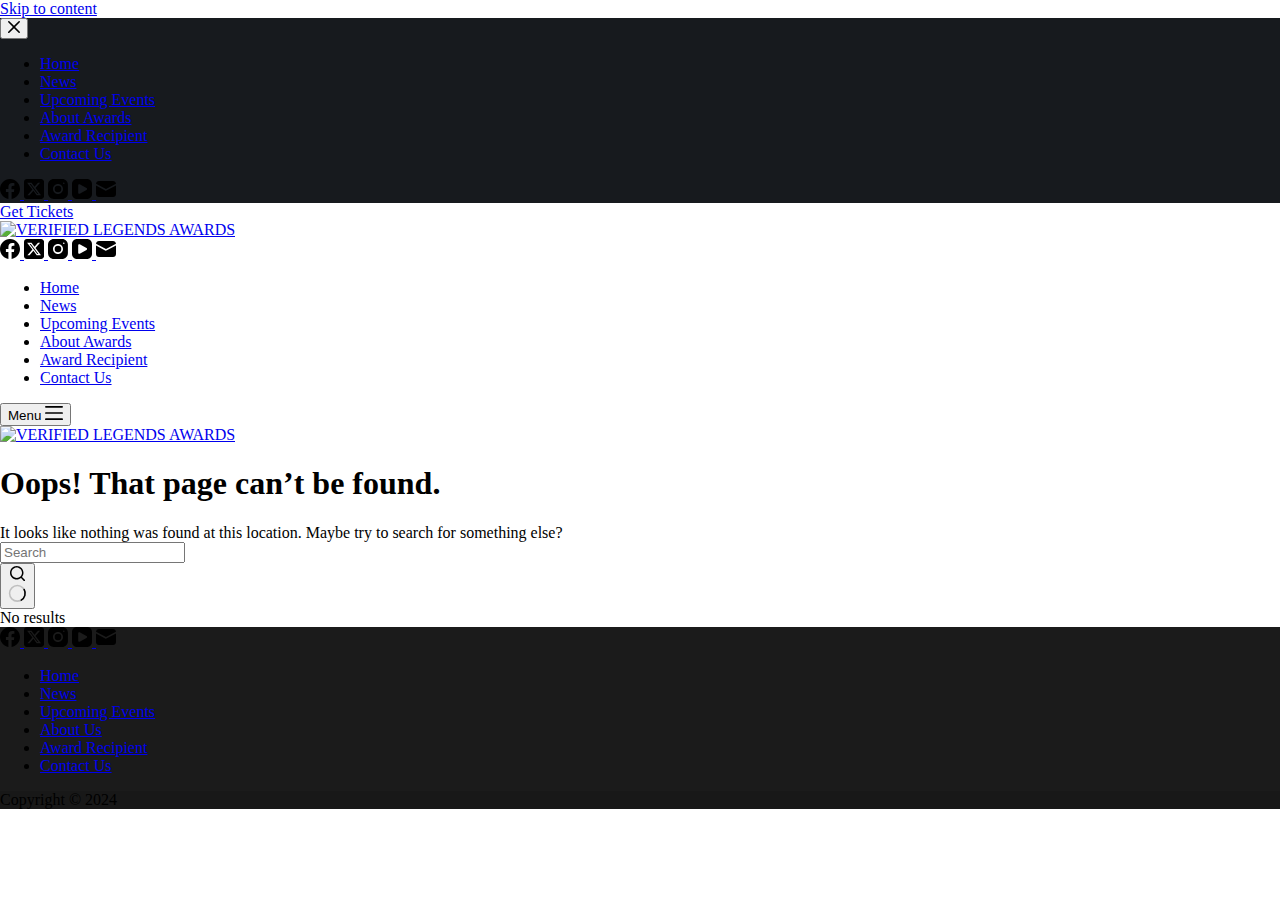
==== 404/index.html @ 191a39b1 "Uploading files" ====
<!DOCTYPE html>
<html lang="en-US">
<head>
	
	<meta charset="UTF-8">
	<meta name="viewport" content="width=device-width, initial-scale=1, maximum-scale=5, viewport-fit=cover">
	<link rel="profile" href="https://gmpg.org/xfn/11">

	<title>Page not found &#8211; VERIFIED LEGENDS AWARDS</title>
<meta name="robots" content="max-image-preview:large">
<link rel="dns-prefetch" href="//fonts.googleapis.com">
<link rel="alternate" type="application/rss+xml" title="VERIFIED LEGENDS AWARDS &raquo; Feed" href="./feed/index.html">
<link rel="alternate" type="application/rss+xml" title="VERIFIED LEGENDS AWARDS &raquo; Comments Feed" href="./comments/feed/index.html">
<link rel="stylesheet" id="wp-block-library-css" href="./wp-includes/css/dist/block-library/style.min.css?ver=6.5.3" media="all">
<style id="global-styles-inline-css">body{--wp--preset--color--black: #000000;--wp--preset--color--cyan-bluish-gray: #abb8c3;--wp--preset--color--white: #ffffff;--wp--preset--color--pale-pink: #f78da7;--wp--preset--color--vivid-red: #cf2e2e;--wp--preset--color--luminous-vivid-orange: #ff6900;--wp--preset--color--luminous-vivid-amber: #fcb900;--wp--preset--color--light-green-cyan: #7bdcb5;--wp--preset--color--vivid-green-cyan: #00d084;--wp--preset--color--pale-cyan-blue: #8ed1fc;--wp--preset--color--vivid-cyan-blue: #0693e3;--wp--preset--color--vivid-purple: #9b51e0;--wp--preset--color--palette-color-1: var(--theme-palette-color-1, #ffcd05);--wp--preset--color--palette-color-2: var(--theme-palette-color-2, #fcb424);--wp--preset--color--palette-color-3: var(--theme-palette-color-3, #504e4a);--wp--preset--color--palette-color-4: var(--theme-palette-color-4, #0a0500);--wp--preset--color--palette-color-5: var(--theme-palette-color-5, #edeff2);--wp--preset--color--palette-color-6: var(--theme-palette-color-6, #f9fafb);--wp--preset--color--palette-color-7: var(--theme-palette-color-7, #FDFDFD);--wp--preset--color--palette-color-8: var(--theme-palette-color-8, #ffffff);--wp--preset--gradient--vivid-cyan-blue-to-vivid-purple: linear-gradient(135deg,rgba(6,147,227,1) 0%,rgb(155,81,224) 100%);--wp--preset--gradient--light-green-cyan-to-vivid-green-cyan: linear-gradient(135deg,rgb(122,220,180) 0%,rgb(0,208,130) 100%);--wp--preset--gradient--luminous-vivid-amber-to-luminous-vivid-orange: linear-gradient(135deg,rgba(252,185,0,1) 0%,rgba(255,105,0,1) 100%);--wp--preset--gradient--luminous-vivid-orange-to-vivid-red: linear-gradient(135deg,rgba(255,105,0,1) 0%,rgb(207,46,46) 100%);--wp--preset--gradient--very-light-gray-to-cyan-bluish-gray: linear-gradient(135deg,rgb(238,238,238) 0%,rgb(169,184,195) 100%);--wp--preset--gradient--cool-to-warm-spectrum: linear-gradient(135deg,rgb(74,234,220) 0%,rgb(151,120,209) 20%,rgb(207,42,186) 40%,rgb(238,44,130) 60%,rgb(251,105,98) 80%,rgb(254,248,76) 100%);--wp--preset--gradient--blush-light-purple: linear-gradient(135deg,rgb(255,206,236) 0%,rgb(152,150,240) 100%);--wp--preset--gradient--blush-bordeaux: linear-gradient(135deg,rgb(254,205,165) 0%,rgb(254,45,45) 50%,rgb(107,0,62) 100%);--wp--preset--gradient--luminous-dusk: linear-gradient(135deg,rgb(255,203,112) 0%,rgb(199,81,192) 50%,rgb(65,88,208) 100%);--wp--preset--gradient--pale-ocean: linear-gradient(135deg,rgb(255,245,203) 0%,rgb(182,227,212) 50%,rgb(51,167,181) 100%);--wp--preset--gradient--electric-grass: linear-gradient(135deg,rgb(202,248,128) 0%,rgb(113,206,126) 100%);--wp--preset--gradient--midnight: linear-gradient(135deg,rgb(2,3,129) 0%,rgb(40,116,252) 100%);--wp--preset--gradient--juicy-peach: linear-gradient(to right, #ffecd2 0%, #fcb69f 100%);--wp--preset--gradient--young-passion: linear-gradient(to right, #ff8177 0%, #ff867a 0%, #ff8c7f 21%, #f99185 52%, #cf556c 78%, #b12a5b 100%);--wp--preset--gradient--true-sunset: linear-gradient(to right, #fa709a 0%, #fee140 100%);--wp--preset--gradient--morpheus-den: linear-gradient(to top, #30cfd0 0%, #330867 100%);--wp--preset--gradient--plum-plate: linear-gradient(135deg, #667eea 0%, #764ba2 100%);--wp--preset--gradient--aqua-splash: linear-gradient(15deg, #13547a 0%, #80d0c7 100%);--wp--preset--gradient--love-kiss: linear-gradient(to top, #ff0844 0%, #ffb199 100%);--wp--preset--gradient--new-retrowave: linear-gradient(to top, #3b41c5 0%, #a981bb 49%, #ffc8a9 100%);--wp--preset--gradient--plum-bath: linear-gradient(to top, #cc208e 0%, #6713d2 100%);--wp--preset--gradient--high-flight: linear-gradient(to right, #0acffe 0%, #495aff 100%);--wp--preset--gradient--teen-party: linear-gradient(-225deg, #FF057C 0%, #8D0B93 50%, #321575 100%);--wp--preset--gradient--fabled-sunset: linear-gradient(-225deg, #231557 0%, #44107A 29%, #FF1361 67%, #FFF800 100%);--wp--preset--gradient--arielle-smile: radial-gradient(circle 248px at center, #16d9e3 0%, #30c7ec 47%, #46aef7 100%);--wp--preset--gradient--itmeo-branding: linear-gradient(180deg, #2af598 0%, #009efd 100%);--wp--preset--gradient--deep-blue: linear-gradient(to right, #6a11cb 0%, #2575fc 100%);--wp--preset--gradient--strong-bliss: linear-gradient(to right, #f78ca0 0%, #f9748f 19%, #fd868c 60%, #fe9a8b 100%);--wp--preset--gradient--sweet-period: linear-gradient(to top, #3f51b1 0%, #5a55ae 13%, #7b5fac 25%, #8f6aae 38%, #a86aa4 50%, #cc6b8e 62%, #f18271 75%, #f3a469 87%, #f7c978 100%);--wp--preset--gradient--purple-division: linear-gradient(to top, #7028e4 0%, #e5b2ca 100%);--wp--preset--gradient--cold-evening: linear-gradient(to top, #0c3483 0%, #a2b6df 100%, #6b8cce 100%, #a2b6df 100%);--wp--preset--gradient--mountain-rock: linear-gradient(to right, #868f96 0%, #596164 100%);--wp--preset--gradient--desert-hump: linear-gradient(to top, #c79081 0%, #dfa579 100%);--wp--preset--gradient--ethernal-constance: linear-gradient(to top, #09203f 0%, #537895 100%);--wp--preset--gradient--happy-memories: linear-gradient(-60deg, #ff5858 0%, #f09819 100%);--wp--preset--gradient--grown-early: linear-gradient(to top, #0ba360 0%, #3cba92 100%);--wp--preset--gradient--morning-salad: linear-gradient(-225deg, #B7F8DB 0%, #50A7C2 100%);--wp--preset--gradient--night-call: linear-gradient(-225deg, #AC32E4 0%, #7918F2 48%, #4801FF 100%);--wp--preset--gradient--mind-crawl: linear-gradient(-225deg, #473B7B 0%, #3584A7 51%, #30D2BE 100%);--wp--preset--gradient--angel-care: linear-gradient(-225deg, #FFE29F 0%, #FFA99F 48%, #FF719A 100%);--wp--preset--gradient--juicy-cake: linear-gradient(to top, #e14fad 0%, #f9d423 100%);--wp--preset--gradient--rich-metal: linear-gradient(to right, #d7d2cc 0%, #304352 100%);--wp--preset--gradient--mole-hall: linear-gradient(-20deg, #616161 0%, #9bc5c3 100%);--wp--preset--gradient--cloudy-knoxville: linear-gradient(120deg, #fdfbfb 0%, #ebedee 100%);--wp--preset--gradient--soft-grass: linear-gradient(to top, #c1dfc4 0%, #deecdd 100%);--wp--preset--gradient--saint-petersburg: linear-gradient(135deg, #f5f7fa 0%, #c3cfe2 100%);--wp--preset--gradient--everlasting-sky: linear-gradient(135deg, #fdfcfb 0%, #e2d1c3 100%);--wp--preset--gradient--kind-steel: linear-gradient(-20deg, #e9defa 0%, #fbfcdb 100%);--wp--preset--gradient--over-sun: linear-gradient(60deg, #abecd6 0%, #fbed96 100%);--wp--preset--gradient--premium-white: linear-gradient(to top, #d5d4d0 0%, #d5d4d0 1%, #eeeeec 31%, #efeeec 75%, #e9e9e7 100%);--wp--preset--gradient--clean-mirror: linear-gradient(45deg, #93a5cf 0%, #e4efe9 100%);--wp--preset--gradient--wild-apple: linear-gradient(to top, #d299c2 0%, #fef9d7 100%);--wp--preset--gradient--snow-again: linear-gradient(to top, #e6e9f0 0%, #eef1f5 100%);--wp--preset--gradient--confident-cloud: linear-gradient(to top, #dad4ec 0%, #dad4ec 1%, #f3e7e9 100%);--wp--preset--gradient--glass-water: linear-gradient(to top, #dfe9f3 0%, white 100%);--wp--preset--gradient--perfect-white: linear-gradient(-225deg, #E3FDF5 0%, #FFE6FA 100%);--wp--preset--font-size--small: 13px;--wp--preset--font-size--medium: 20px;--wp--preset--font-size--large: clamp(22px, 1.375rem + ((1vw - 3.2px) * 0.625), 30px);--wp--preset--font-size--x-large: clamp(30px, 1.875rem + ((1vw - 3.2px) * 1.563), 50px);--wp--preset--font-size--xx-large: clamp(45px, 2.813rem + ((1vw - 3.2px) * 2.734), 80px);--wp--preset--spacing--20: 0.44rem;--wp--preset--spacing--30: 0.67rem;--wp--preset--spacing--40: 1rem;--wp--preset--spacing--50: 1.5rem;--wp--preset--spacing--60: 2.25rem;--wp--preset--spacing--70: 3.38rem;--wp--preset--spacing--80: 5.06rem;--wp--preset--shadow--natural: 6px 6px 9px rgba(0, 0, 0, 0.2);--wp--preset--shadow--deep: 12px 12px 50px rgba(0, 0, 0, 0.4);--wp--preset--shadow--sharp: 6px 6px 0px rgba(0, 0, 0, 0.2);--wp--preset--shadow--outlined: 6px 6px 0px -3px rgba(255, 255, 255, 1), 6px 6px rgba(0, 0, 0, 1);--wp--preset--shadow--crisp: 6px 6px 0px rgba(0, 0, 0, 1);}body { margin: 0;--wp--style--global--content-size: var(--theme-block-max-width);--wp--style--global--wide-size: var(--theme-block-wide-max-width); }.wp-site-blocks > .alignleft { float: left; margin-right: 2em; }.wp-site-blocks > .alignright { float: right; margin-left: 2em; }.wp-site-blocks > .aligncenter { justify-content: center; margin-left: auto; margin-right: auto; }:where(.wp-site-blocks) > * { margin-block-start: var(--theme-content-spacing); margin-block-end: 0; }:where(.wp-site-blocks) > :first-child:first-child { margin-block-start: 0; }:where(.wp-site-blocks) > :last-child:last-child { margin-block-end: 0; }body { --wp--style--block-gap: var(--theme-content-spacing); }:where(body .is-layout-flow)  > :first-child:first-child{margin-block-start: 0;}:where(body .is-layout-flow)  > :last-child:last-child{margin-block-end: 0;}:where(body .is-layout-flow)  > *{margin-block-start: var(--theme-content-spacing);margin-block-end: 0;}:where(body .is-layout-constrained)  > :first-child:first-child{margin-block-start: 0;}:where(body .is-layout-constrained)  > :last-child:last-child{margin-block-end: 0;}:where(body .is-layout-constrained)  > *{margin-block-start: var(--theme-content-spacing);margin-block-end: 0;}:where(body .is-layout-flex) {gap: var(--theme-content-spacing);}:where(body .is-layout-grid) {gap: var(--theme-content-spacing);}body .is-layout-flow > .alignleft{float: left;margin-inline-start: 0;margin-inline-end: 2em;}body .is-layout-flow > .alignright{float: right;margin-inline-start: 2em;margin-inline-end: 0;}body .is-layout-flow > .aligncenter{margin-left: auto !important;margin-right: auto !important;}body .is-layout-constrained > .alignleft{float: left;margin-inline-start: 0;margin-inline-end: 2em;}body .is-layout-constrained > .alignright{float: right;margin-inline-start: 2em;margin-inline-end: 0;}body .is-layout-constrained > .aligncenter{margin-left: auto !important;margin-right: auto !important;}body .is-layout-constrained > :where(:not(.alignleft):not(.alignright):not(.alignfull)){max-width: var(--wp--style--global--content-size);margin-left: auto !important;margin-right: auto !important;}body .is-layout-constrained > .alignwide{max-width: var(--wp--style--global--wide-size);}body .is-layout-flex{display: flex;}body .is-layout-flex{flex-wrap: wrap;align-items: center;}body .is-layout-flex > *{margin: 0;}body .is-layout-grid{display: grid;}body .is-layout-grid > *{margin: 0;}body{padding-top: 0px;padding-right: 0px;padding-bottom: 0px;padding-left: 0px;}.has-black-color{color: var(--wp--preset--color--black) !important;}.has-cyan-bluish-gray-color{color: var(--wp--preset--color--cyan-bluish-gray) !important;}.has-white-color{color: var(--wp--preset--color--white) !important;}.has-pale-pink-color{color: var(--wp--preset--color--pale-pink) !important;}.has-vivid-red-color{color: var(--wp--preset--color--vivid-red) !important;}.has-luminous-vivid-orange-color{color: var(--wp--preset--color--luminous-vivid-orange) !important;}.has-luminous-vivid-amber-color{color: var(--wp--preset--color--luminous-vivid-amber) !important;}.has-light-green-cyan-color{color: var(--wp--preset--color--light-green-cyan) !important;}.has-vivid-green-cyan-color{color: var(--wp--preset--color--vivid-green-cyan) !important;}.has-pale-cyan-blue-color{color: var(--wp--preset--color--pale-cyan-blue) !important;}.has-vivid-cyan-blue-color{color: var(--wp--preset--color--vivid-cyan-blue) !important;}.has-vivid-purple-color{color: var(--wp--preset--color--vivid-purple) !important;}.has-palette-color-1-color{color: var(--wp--preset--color--palette-color-1) !important;}.has-palette-color-2-color{color: var(--wp--preset--color--palette-color-2) !important;}.has-palette-color-3-color{color: var(--wp--preset--color--palette-color-3) !important;}.has-palette-color-4-color{color: var(--wp--preset--color--palette-color-4) !important;}.has-palette-color-5-color{color: var(--wp--preset--color--palette-color-5) !important;}.has-palette-color-6-color{color: var(--wp--preset--color--palette-color-6) !important;}.has-palette-color-7-color{color: var(--wp--preset--color--palette-color-7) !important;}.has-palette-color-8-color{color: var(--wp--preset--color--palette-color-8) !important;}.has-black-background-color{background-color: var(--wp--preset--color--black) !important;}.has-cyan-bluish-gray-background-color{background-color: var(--wp--preset--color--cyan-bluish-gray) !important;}.has-white-background-color{background-color: var(--wp--preset--color--white) !important;}.has-pale-pink-background-color{background-color: var(--wp--preset--color--pale-pink) !important;}.has-vivid-red-background-color{background-color: var(--wp--preset--color--vivid-red) !important;}.has-luminous-vivid-orange-background-color{background-color: var(--wp--preset--color--luminous-vivid-orange) !important;}.has-luminous-vivid-amber-background-color{background-color: var(--wp--preset--color--luminous-vivid-amber) !important;}.has-light-green-cyan-background-color{background-color: var(--wp--preset--color--light-green-cyan) !important;}.has-vivid-green-cyan-background-color{background-color: var(--wp--preset--color--vivid-green-cyan) !important;}.has-pale-cyan-blue-background-color{background-color: var(--wp--preset--color--pale-cyan-blue) !important;}.has-vivid-cyan-blue-background-color{background-color: var(--wp--preset--color--vivid-cyan-blue) !important;}.has-vivid-purple-background-color{background-color: var(--wp--preset--color--vivid-purple) !important;}.has-palette-color-1-background-color{background-color: var(--wp--preset--color--palette-color-1) !important;}.has-palette-color-2-background-color{background-color: var(--wp--preset--color--palette-color-2) !important;}.has-palette-color-3-background-color{background-color: var(--wp--preset--color--palette-color-3) !important;}.has-palette-color-4-background-color{background-color: var(--wp--preset--color--palette-color-4) !important;}.has-palette-color-5-background-color{background-color: var(--wp--preset--color--palette-color-5) !important;}.has-palette-color-6-background-color{background-color: var(--wp--preset--color--palette-color-6) !important;}.has-palette-color-7-background-color{background-color: var(--wp--preset--color--palette-color-7) !important;}.has-palette-color-8-background-color{background-color: var(--wp--preset--color--palette-color-8) !important;}.has-black-border-color{border-color: var(--wp--preset--color--black) !important;}.has-cyan-bluish-gray-border-color{border-color: var(--wp--preset--color--cyan-bluish-gray) !important;}.has-white-border-color{border-color: var(--wp--preset--color--white) !important;}.has-pale-pink-border-color{border-color: var(--wp--preset--color--pale-pink) !important;}.has-vivid-red-border-color{border-color: var(--wp--preset--color--vivid-red) !important;}.has-luminous-vivid-orange-border-color{border-color: var(--wp--preset--color--luminous-vivid-orange) !important;}.has-luminous-vivid-amber-border-color{border-color: var(--wp--preset--color--luminous-vivid-amber) !important;}.has-light-green-cyan-border-color{border-color: var(--wp--preset--color--light-green-cyan) !important;}.has-vivid-green-cyan-border-color{border-color: var(--wp--preset--color--vivid-green-cyan) !important;}.has-pale-cyan-blue-border-color{border-color: var(--wp--preset--color--pale-cyan-blue) !important;}.has-vivid-cyan-blue-border-color{border-color: var(--wp--preset--color--vivid-cyan-blue) !important;}.has-vivid-purple-border-color{border-color: var(--wp--preset--color--vivid-purple) !important;}.has-palette-color-1-border-color{border-color: var(--wp--preset--color--palette-color-1) !important;}.has-palette-color-2-border-color{border-color: var(--wp--preset--color--palette-color-2) !important;}.has-palette-color-3-border-color{border-color: var(--wp--preset--color--palette-color-3) !important;}.has-palette-color-4-border-color{border-color: var(--wp--preset--color--palette-color-4) !important;}.has-palette-color-5-border-color{border-color: var(--wp--preset--color--palette-color-5) !important;}.has-palette-color-6-border-color{border-color: var(--wp--preset--color--palette-color-6) !important;}.has-palette-color-7-border-color{border-color: var(--wp--preset--color--palette-color-7) !important;}.has-palette-color-8-border-color{border-color: var(--wp--preset--color--palette-color-8) !important;}.has-vivid-cyan-blue-to-vivid-purple-gradient-background{background: var(--wp--preset--gradient--vivid-cyan-blue-to-vivid-purple) !important;}.has-light-green-cyan-to-vivid-green-cyan-gradient-background{background: var(--wp--preset--gradient--light-green-cyan-to-vivid-green-cyan) !important;}.has-luminous-vivid-amber-to-luminous-vivid-orange-gradient-background{background: var(--wp--preset--gradient--luminous-vivid-amber-to-luminous-vivid-orange) !important;}.has-luminous-vivid-orange-to-vivid-red-gradient-background{background: var(--wp--preset--gradient--luminous-vivid-orange-to-vivid-red) !important;}.has-very-light-gray-to-cyan-bluish-gray-gradient-background{background: var(--wp--preset--gradient--very-light-gray-to-cyan-bluish-gray) !important;}.has-cool-to-warm-spectrum-gradient-background{background: var(--wp--preset--gradient--cool-to-warm-spectrum) !important;}.has-blush-light-purple-gradient-background{background: var(--wp--preset--gradient--blush-light-purple) !important;}.has-blush-bordeaux-gradient-background{background: var(--wp--preset--gradient--blush-bordeaux) !important;}.has-luminous-dusk-gradient-background{background: var(--wp--preset--gradient--luminous-dusk) !important;}.has-pale-ocean-gradient-background{background: var(--wp--preset--gradient--pale-ocean) !important;}.has-electric-grass-gradient-background{background: var(--wp--preset--gradient--electric-grass) !important;}.has-midnight-gradient-background{background: var(--wp--preset--gradient--midnight) !important;}.has-juicy-peach-gradient-background{background: var(--wp--preset--gradient--juicy-peach) !important;}.has-young-passion-gradient-background{background: var(--wp--preset--gradient--young-passion) !important;}.has-true-sunset-gradient-background{background: var(--wp--preset--gradient--true-sunset) !important;}.has-morpheus-den-gradient-background{background: var(--wp--preset--gradient--morpheus-den) !important;}.has-plum-plate-gradient-background{background: var(--wp--preset--gradient--plum-plate) !important;}.has-aqua-splash-gradient-background{background: var(--wp--preset--gradient--aqua-splash) !important;}.has-love-kiss-gradient-background{background: var(--wp--preset--gradient--love-kiss) !important;}.has-new-retrowave-gradient-background{background: var(--wp--preset--gradient--new-retrowave) !important;}.has-plum-bath-gradient-background{background: var(--wp--preset--gradient--plum-bath) !important;}.has-high-flight-gradient-background{background: var(--wp--preset--gradient--high-flight) !important;}.has-teen-party-gradient-background{background: var(--wp--preset--gradient--teen-party) !important;}.has-fabled-sunset-gradient-background{background: var(--wp--preset--gradient--fabled-sunset) !important;}.has-arielle-smile-gradient-background{background: var(--wp--preset--gradient--arielle-smile) !important;}.has-itmeo-branding-gradient-background{background: var(--wp--preset--gradient--itmeo-branding) !important;}.has-deep-blue-gradient-background{background: var(--wp--preset--gradient--deep-blue) !important;}.has-strong-bliss-gradient-background{background: var(--wp--preset--gradient--strong-bliss) !important;}.has-sweet-period-gradient-background{background: var(--wp--preset--gradient--sweet-period) !important;}.has-purple-division-gradient-background{background: var(--wp--preset--gradient--purple-division) !important;}.has-cold-evening-gradient-background{background: var(--wp--preset--gradient--cold-evening) !important;}.has-mountain-rock-gradient-background{background: var(--wp--preset--gradient--mountain-rock) !important;}.has-desert-hump-gradient-background{background: var(--wp--preset--gradient--desert-hump) !important;}.has-ethernal-constance-gradient-background{background: var(--wp--preset--gradient--ethernal-constance) !important;}.has-happy-memories-gradient-background{background: var(--wp--preset--gradient--happy-memories) !important;}.has-grown-early-gradient-background{background: var(--wp--preset--gradient--grown-early) !important;}.has-morning-salad-gradient-background{background: var(--wp--preset--gradient--morning-salad) !important;}.has-night-call-gradient-background{background: var(--wp--preset--gradient--night-call) !important;}.has-mind-crawl-gradient-background{background: var(--wp--preset--gradient--mind-crawl) !important;}.has-angel-care-gradient-background{background: var(--wp--preset--gradient--angel-care) !important;}.has-juicy-cake-gradient-background{background: var(--wp--preset--gradient--juicy-cake) !important;}.has-rich-metal-gradient-background{background: var(--wp--preset--gradient--rich-metal) !important;}.has-mole-hall-gradient-background{background: var(--wp--preset--gradient--mole-hall) !important;}.has-cloudy-knoxville-gradient-background{background: var(--wp--preset--gradient--cloudy-knoxville) !important;}.has-soft-grass-gradient-background{background: var(--wp--preset--gradient--soft-grass) !important;}.has-saint-petersburg-gradient-background{background: var(--wp--preset--gradient--saint-petersburg) !important;}.has-everlasting-sky-gradient-background{background: var(--wp--preset--gradient--everlasting-sky) !important;}.has-kind-steel-gradient-background{background: var(--wp--preset--gradient--kind-steel) !important;}.has-over-sun-gradient-background{background: var(--wp--preset--gradient--over-sun) !important;}.has-premium-white-gradient-background{background: var(--wp--preset--gradient--premium-white) !important;}.has-clean-mirror-gradient-background{background: var(--wp--preset--gradient--clean-mirror) !important;}.has-wild-apple-gradient-background{background: var(--wp--preset--gradient--wild-apple) !important;}.has-snow-again-gradient-background{background: var(--wp--preset--gradient--snow-again) !important;}.has-confident-cloud-gradient-background{background: var(--wp--preset--gradient--confident-cloud) !important;}.has-glass-water-gradient-background{background: var(--wp--preset--gradient--glass-water) !important;}.has-perfect-white-gradient-background{background: var(--wp--preset--gradient--perfect-white) !important;}.has-small-font-size{font-size: var(--wp--preset--font-size--small) !important;}.has-medium-font-size{font-size: var(--wp--preset--font-size--medium) !important;}.has-large-font-size{font-size: var(--wp--preset--font-size--large) !important;}.has-x-large-font-size{font-size: var(--wp--preset--font-size--x-large) !important;}.has-xx-large-font-size{font-size: var(--wp--preset--font-size--xx-large) !important;}
.wp-block-navigation a:where(:not(.wp-element-button)){color: inherit;}
.wp-block-pullquote{font-size: clamp(0.984em, 0.984rem + ((1vw - 0.2em) * 0.645), 1.5em);line-height: 1.6;}</style>
<link rel="stylesheet" id="parent-style-css" href="./wp-content/themes/blocksy/style.css?ver=6.5.3" media="all">
<link rel="stylesheet" id="ct-main-styles-css" href="./wp-content/themes/blocksy/static/bundle/main.min.css?ver=2.0.49" media="all">
<link rel="stylesheet" id="blocksy-ext-trending-styles-css" href="./wp-content/plugins/blocksy-companion/framework/extensions/trending/static/bundle/main.min.css?ver=2.0.49" media="all">
<link rel="stylesheet" id="blocksy-fonts-font-source-google-css" href="https://fonts.googleapis.com/css2?family=Open%20Sans:wght@400;500;600;700;800&#038;display=swap" media="all">
<link rel="stylesheet" id="ct-page-title-styles-css" href="./wp-content/themes/blocksy/static/bundle/page-title.min.css?ver=2.0.49" media="all">
<link rel="stylesheet" id="ct-elementor-styles-css" href="./wp-content/themes/blocksy/static/bundle/elementor-frontend.min.css?ver=2.0.49" media="all">
<link rel="stylesheet" id="ct-wpforms-styles-css" href="./wp-content/themes/blocksy/static/bundle/wpforms.min.css?ver=2.0.49" media="all">
<link rel="https://api.w.org/" href="./wp-json/index.html">
<link rel="EditURI" type="application/rsd+xml" title="RSD" href="./xmlrpc.php?rsd">
<meta name="generator" content="WordPress 6.5.3">
		<script>( function() {
				window.onpageshow = function( event ) {
					// Defined window.wpforms means that a form exists on a page.
					// If so and back/forward button has been clicked,
					// force reload a page to prevent the submit button state stuck.
					if ( typeof window.wpforms !== 'undefined' && event.persisted ) {
						window.location.reload();
					}
				};
			}() );</script>
		<noscript><link rel="stylesheet" href="./wp-content/themes/blocksy/static/bundle/no-scripts.min.css" type="text/css"></noscript>
<style id="ct-main-styles-inline-css">[data-header*="type-1"] .ct-header [data-row*="bottom"] {--height:60px;background-color:#ffffff;background-image:none;--theme-border-top:none;--theme-border-bottom:none;--theme-box-shadow:0px 25px 40px rgba(0,0,0,0.03);} [data-header*="type-1"] .ct-header [data-row*="bottom"] > div {--theme-border-top:1px solid #f2f1f1;--theme-border-bottom:none;} [data-header*="type-1"] .ct-header [data-id="button"] .ct-button-ghost {--theme-button-text-initial-color:var(--theme-button-background-initial-color);--theme-button-text-hover-color:#ffffff;} [data-header*="type-1"] [data-id="cart"] .ct-cart-item {--theme-icon-color:var(--theme-text-color);--theme-cart-badge-background:var(--theme-palette-color-2);--theme-cart-badge-text:#ffffff;} [data-header*="type-1"] [data-id="cart"] .ct-label {--theme-font-weight:600;--theme-text-transform:uppercase;--theme-font-size:12px;} [data-header*="type-1"] [data-id="cart"] .ct-cart-content {--dropdownTopOffset:15px;--theme-text-color:#ffffff;--mini-cart-background-color:#202628;} [data-header*="type-1"] [data-id="cart"] .ct-cart-content .total {--theme-text-color:#ffffff;}#woo-cart-panel {--side-panel-width:500px;--theme-box-shadow:0px 0px 70px rgba(0, 0, 0, 0.35);background-color:rgba(18, 21, 25, 0.6);}#woo-cart-panel .cart_list {--theme-link-initial-color:var(--theme-headings-color);}#woo-cart-panel .ct-panel-inner {background-color:#ffffff;}#woo-cart-panel .ct-toggle-close {--theme-icon-color:rgba(0, 0, 0, 0.5);}#woo-cart-panel .ct-toggle-close:hover {--theme-icon-color:rgba(0, 0, 0, 0.8);} [data-header*="type-1"] [data-id="cart"] {--margin:0 0 0 20px !important;} [data-header*="type-1"] .ct-header [data-id="logo"] .site-logo-container {--logo-max-height:76px;} [data-header*="type-1"] .ct-header [data-id="logo"] .site-title {--theme-font-size:25px;--theme-link-initial-color:var(--theme-palette-color-4);} [data-header*="type-1"] .ct-header [data-id="menu"] {--menu-items-spacing:50px;--menu-indicator-hover-color:var(--theme-palette-color-1);--menu-indicator-active-color:var(--theme-palette-color-1);} [data-header*="type-1"] .ct-header [data-id="menu"] > ul > li > a {--theme-font-weight:700;--theme-text-transform:uppercase;--theme-font-size:12px;--theme-line-height:1.3;--theme-link-initial-color:var(--theme-text-color);} [data-header*="type-1"] .ct-header [data-id="menu"][data-menu*="type-3"] > ul > li > a {--theme-link-hover-color:#ffffff;} [data-header*="type-1"] .ct-header [data-id="menu"] .sub-menu .ct-menu-link {--theme-link-initial-color:#ffffff;--theme-font-weight:500;--theme-font-size:12px;} [data-header*="type-1"] .ct-header [data-id="menu"] .sub-menu {--dropdown-top-offset:15px;--dropdown-divider:1px dashed rgba(255,255,255,0.17);--theme-box-shadow:0px 10px 20px rgba(41, 51, 61, 0.1);--theme-border-radius:2px;} [data-header*="type-1"] .ct-header [data-row*="middle"] {--height:80px;background-color:#ffffff;background-image:none;--theme-border-top:none;--theme-border-bottom:none;--theme-box-shadow:none;} [data-header*="type-1"] .ct-header [data-row*="middle"] > div {--theme-border-top:none;--theme-border-bottom:none;} [data-header*="type-1"] [data-id="mobile-menu"] {--theme-font-weight:700;--theme-font-size:20px;--theme-link-initial-color:#ffffff;--mobile-menu-divider:none;} [data-header*="type-1"] #offcanvas {--theme-box-shadow:0px 0px 70px rgba(0, 0, 0, 0.35);--side-panel-width:500px;} [data-header*="type-1"] #offcanvas .ct-panel-inner {background-color:rgba(18, 21, 25, 0.98);} [data-header*="type-1"] [data-id="socials"].ct-header-socials {--items-spacing:30px;} [data-header*="type-1"] [data-id="socials"].ct-header-socials .ct-label {--theme-font-weight:600;--theme-text-transform:uppercase;--theme-font-size:12px;} [data-header*="type-1"] [data-id="socials"].ct-header-socials [data-color="custom"] {--theme-icon-color:var(--theme-text-color);--background-color:rgba(218, 222, 228, 0.3);--background-hover-color:var(--theme-palette-color-1);} [data-header*="type-1"] [data-id="trigger"] {--theme-icon-size:18px;--toggle-button-radius:3px;} [data-header*="type-1"] [data-id="trigger"]:not([data-design="simple"]) {--toggle-button-padding:10px;} [data-header*="type-1"] [data-id="trigger"] .ct-label {--theme-font-weight:600;--theme-text-transform:uppercase;--theme-font-size:12px;} [data-header*="type-1"] {--header-height:140px;} [data-header*="type-1"] .ct-header {background-image:none;} [data-footer*="type-1"] .ct-footer [data-row*="bottom"] > div {--container-spacing:25px;--theme-border:none;--theme-border-top:none;--theme-border-bottom:none;--grid-template-columns:repeat(3, 1fr);} [data-footer*="type-1"] .ct-footer [data-row*="bottom"] .widget-title {--theme-font-size:16px;} [data-footer*="type-1"] .ct-footer [data-row*="bottom"] {--theme-border-top:none;--theme-border-bottom:none;background-color:#181818;} [data-footer*="type-1"] [data-id="copyright"] {--theme-font-weight:400;--theme-font-size:15px;--theme-line-height:1.3;--theme-text-color:#3f3f3f;} [data-footer*="type-1"] .ct-footer [data-id="menu"] {--menu-items-spacing:25px;} [data-footer*="type-1"] .ct-footer [data-column="menu"] {--horizontal-alignment:flex-end;} [data-footer*="type-1"] .ct-footer [data-id="menu"] ul {--theme-font-weight:700;--theme-text-transform:uppercase;--theme-font-size:12px;--theme-line-height:1.3;} [data-footer*="type-1"] .ct-footer [data-id="menu"] > ul > li > a {--theme-link-initial-color:var(--theme-text-color);--theme-link-hover-color:var(--theme-palette-color-1);} [data-footer*="type-1"] .ct-footer [data-row*="middle"] > div {--container-spacing:70px;--vertical-alignment:flex-start;--theme-border:none;--theme-border-top:none;--theme-border-bottom:none;--grid-template-columns:repeat(2, 1fr);} [data-footer*="type-1"] .ct-footer [data-row*="middle"] .widget-title {--theme-font-size:16px;--theme-heading-color:var(--theme-palette-color-5);} [data-footer*="type-1"] .ct-footer [data-row*="middle"] .ct-widget {--theme-text-color:rgba(255,255,255,0.6);--theme-link-initial-color:var(--theme-palette-color-5);} [data-footer*="type-1"] .ct-footer [data-row*="middle"] {--theme-border-top:none;--theme-border-bottom:none;background-color:transparent;} [data-footer*="type-1"] [data-id="socials"].ct-footer-socials {--items-spacing:20px;} [data-footer*="type-1"] [data-id="socials"].ct-footer-socials .ct-label {--theme-font-weight:600;--theme-text-transform:uppercase;--theme-font-size:12px;--visibility:none;} [data-footer*="type-1"] [data-id="socials"].ct-footer-socials [data-color="custom"] {--background-color:rgba(218, 222, 228, 0.3);--background-hover-color:var(--theme-palette-color-1);} [data-footer*="type-1"][data-footer*="reveal"] .ct-footer {--position:sticky;} [data-footer*="type-1"][data-footer*="reveal"] .site-main {--footer-box-shadow:0px 30px 50px rgba(0,0,0,0.3);} [data-footer*="type-1"] .ct-footer {background-color:#1b1b1b;} [data-footer*="type-1"] footer.ct-container {--footer-container-bottom-offset:50px;--footer-container-padding:0px 35px;}:root {--theme-font-family:'Open Sans', Sans-Serif;--theme-font-weight:400;--theme-text-transform:none;--theme-text-decoration:none;--theme-font-size:17px;--theme-line-height:1.65;--theme-letter-spacing:0em;--theme-button-font-weight:500;--theme-button-font-size:15px;--badge-text-color:var(--theme-palette-color-4);--badge-background-color:var(--theme-palette-color-1);--star-rating-initial-color:var(--theme-palette-color-2);--star-rating-inactive-color:#e9e9ed;--has-classic-forms:var(--true);--has-modern-forms:var(--false);--theme-form-field-border-initial-color:var(--theme-border-color);--theme-form-field-border-focus-color:var(--theme-palette-color-1);--theme-form-field-border-width:2px;--theme-form-selection-field-initial-color:var(--theme-border-color);--theme-form-selection-field-active-color:var(--theme-palette-color-1);--e-global-color-blocksy_palette_1:var(--theme-palette-color-1);--e-global-color-blocksy_palette_2:var(--theme-palette-color-2);--e-global-color-blocksy_palette_3:var(--theme-palette-color-3);--e-global-color-blocksy_palette_4:var(--theme-palette-color-4);--e-global-color-blocksy_palette_5:var(--theme-palette-color-5);--e-global-color-blocksy_palette_6:var(--theme-palette-color-6);--e-global-color-blocksy_palette_7:var(--theme-palette-color-7);--e-global-color-blocksy_palette_8:var(--theme-palette-color-8);--theme-palette-color-1:#ffcd05;--theme-palette-color-2:#fcb424;--theme-palette-color-3:#504e4a;--theme-palette-color-4:#0a0500;--theme-palette-color-5:#edeff2;--theme-palette-color-6:#f9fafb;--theme-palette-color-7:#FDFDFD;--theme-palette-color-8:#ffffff;--theme-text-color:var(--theme-palette-color-3);--theme-link-initial-color:var(--theme-palette-color-1);--theme-link-hover-color:var(--theme-palette-color-2);--theme-selection-text-color:#ffffff;--theme-selection-background-color:var(--theme-palette-color-1);--theme-border-color:var(--theme-palette-color-5);--theme-headings-color:var(--theme-palette-color-4);--theme-content-spacing:1.5em;--theme-button-min-height:40px;--theme-button-shadow:none;--theme-button-transform:none;--theme-button-text-initial-color:#ffffff;--theme-button-text-hover-color:#ffffff;--theme-button-background-initial-color:#0a0500;--theme-button-background-hover-color:var(--theme-palette-color-2);--theme-button-border:none;--theme-button-border-radius:3px;--theme-button-padding:5px 20px;--theme-normal-container-max-width:1290px;--theme-content-vertical-spacing:60px;--theme-container-edge-spacing:90vw;--theme-narrow-container-max-width:750px;--theme-wide-offset:130px;}h1 {--theme-font-weight:700;--theme-font-size:40px;--theme-line-height:1.5;}h2 {--theme-font-weight:700;--theme-font-size:35px;--theme-line-height:1.5;}h3 {--theme-font-weight:700;--theme-font-size:30px;--theme-line-height:1.5;}h4 {--theme-font-weight:700;--theme-font-size:25px;--theme-line-height:1.5;}h5 {--theme-font-weight:700;--theme-font-size:20px;--theme-line-height:1.5;}h6 {--theme-font-weight:700;--theme-font-size:16px;--theme-line-height:1.5;}.wp-block-pullquote {--theme-font-family:Georgia;--theme-font-weight:600;--theme-font-size:25px;}code, kbd, samp, pre {--theme-font-family:monospace;--theme-font-weight:400;--theme-font-size:16px;}figcaption {--theme-font-size:14px;}.ct-sidebar .widget-title {--theme-font-size:20px;}.ct-breadcrumbs {--theme-font-weight:600;--theme-text-transform:uppercase;--theme-font-size:12px;}body {background-color:var(--theme-palette-color-8);background-image:none;} [data-prefix="single_blog_post"] .entry-header .page-title {--theme-font-size:30px;} [data-prefix="single_blog_post"] .entry-header .entry-meta {--theme-font-weight:600;--theme-text-transform:uppercase;--theme-font-size:12px;--theme-line-height:1.3;} [data-prefix="categories"] .entry-header .page-title {--theme-font-size:30px;} [data-prefix="categories"] .entry-header .entry-meta {--theme-font-weight:600;--theme-text-transform:uppercase;--theme-font-size:12px;--theme-line-height:1.3;} [data-prefix="search"] .entry-header .page-title {--theme-font-size:30px;} [data-prefix="search"] .entry-header .entry-meta {--theme-font-weight:600;--theme-text-transform:uppercase;--theme-font-size:12px;--theme-line-height:1.3;} [data-prefix="author"] .entry-header .page-title {--theme-font-size:30px;} [data-prefix="author"] .entry-header .entry-meta {--theme-font-weight:600;--theme-text-transform:uppercase;--theme-font-size:12px;--theme-line-height:1.3;} [data-prefix="author"] .hero-section[data-type="type-2"] {background-color:var(--theme-palette-color-6);background-image:none;--container-padding:50px 0px;} [data-prefix="single_page"] .entry-header .page-title {--theme-font-size:32px;--theme-line-height:1.3;--theme-heading-color:var(--theme-palette-color-4);} [data-prefix="single_page"] .entry-header .entry-meta {--theme-font-weight:600;--theme-text-transform:uppercase;--theme-font-size:12px;--theme-line-height:1.3;} [data-prefix="single_page"] .hero-section[data-type="type-2"] {--min-height:0px;background-color:rgba(255, 255, 255, 0);background-image:none;--container-padding:50px 0px;} [data-prefix="single_page"] .hero-section[data-type="type-2"] > figure .ct-media-container:after {background-color:rgba(252, 252, 252, 0);} [data-prefix="woo_categories"] .entry-header .page-title {--theme-font-weight:800;--theme-font-size:50px;--theme-line-height:1.3;} [data-prefix="woo_categories"] .entry-header .entry-meta {--theme-font-weight:600;--theme-text-transform:uppercase;--theme-font-size:12px;--theme-line-height:1.3;} [data-prefix="woo_categories"] .hero-section[data-type="type-2"] {--min-height:400px;background-color:var(--theme-palette-color-6);background-image:none;--container-padding:50px 0px;} [data-prefix="product"] .entry-header .page-title {--theme-font-size:30px;} [data-prefix="product"] .entry-header .entry-meta {--theme-font-weight:600;--theme-text-transform:uppercase;--theme-font-size:12px;--theme-line-height:1.3;} [data-prefix="blog"] .entries {--grid-template-columns:repeat(3, minmax(0, 1fr));} [data-prefix="blog"] .entry-card .entry-title {--theme-font-size:20px;--theme-line-height:1.3;} [data-prefix="blog"] .entry-card .entry-meta {--theme-font-weight:600;--theme-text-transform:uppercase;--theme-font-size:12px;} [data-prefix="blog"] .entry-card {background-color:var(--theme-palette-color-8);--theme-box-shadow:0px 12px 18px -6px rgba(34, 56, 101, 0.04);} [data-prefix="categories"] .entries {--grid-template-columns:repeat(3, minmax(0, 1fr));} [data-prefix="categories"] .entry-card .entry-title {--theme-font-size:20px;--theme-line-height:1.3;} [data-prefix="categories"] .entry-card .entry-meta {--theme-font-weight:600;--theme-text-transform:uppercase;--theme-font-size:12px;} [data-prefix="categories"] .entry-card {background-color:var(--theme-palette-color-8);--theme-box-shadow:0px 12px 18px -6px rgba(34, 56, 101, 0.04);} [data-prefix="author"] .entries {--grid-template-columns:repeat(3, minmax(0, 1fr));} [data-prefix="author"] .entry-card .entry-title {--theme-font-size:20px;--theme-line-height:1.3;} [data-prefix="author"] .entry-card .entry-meta {--theme-font-weight:600;--theme-text-transform:uppercase;--theme-font-size:12px;} [data-prefix="author"] .entry-card {background-color:var(--theme-palette-color-8);--theme-box-shadow:0px 12px 18px -6px rgba(34, 56, 101, 0.04);} [data-prefix="search"] .entries {--grid-template-columns:repeat(3, minmax(0, 1fr));} [data-prefix="search"] .entry-card .entry-title {--theme-font-size:20px;--theme-line-height:1.3;} [data-prefix="search"] .entry-card .entry-meta {--theme-font-weight:600;--theme-text-transform:uppercase;--theme-font-size:12px;} [data-prefix="search"] .entry-card {background-color:var(--theme-palette-color-8);--theme-box-shadow:0px 12px 18px -6px rgba(34, 56, 101, 0.04);}.quantity[data-type="type-2"] {--quantity-arrows-initial-color:var(--theme-text-color);}.out-of-stock-badge {--badge-text-color:#ffffff;--badge-background-color:#24292E;}.demo_store {--theme-text-color:#ffffff;--background-color:var(--theme-palette-color-1);}.woocommerce-info, .woocommerce-thankyou-order-received, .wc-block-components-notice-banner.is-info {--theme-text-color:var(--theme-text-color);--theme-link-hover-color:var(--theme-link-hover-color);--background-color:#F0F1F3;}.woocommerce-message, .wc-block-components-notice-banner.is-success {--background-color:#F0F1F3;}.woocommerce-error, .wc-block-components-notice-banner.is-error {--theme-text-color:#ffffff;--theme-link-hover-color:#ffffff;--background-color:rgba(218, 0, 28, 0.7);--theme-button-text-initial-color:#ffffff;--theme-button-text-hover-color:#ffffff;--theme-button-background-initial-color:#b92c3e;--theme-button-background-hover-color:#9c2131;} [data-products] .product figure {--product-element-spacing:25px;} [data-products] .product {--theme-border-radius:3px;} [data-products] .woocommerce-loop-product__title, [data-products] .woocommerce-loop-category__title {--theme-font-weight:600;--theme-font-size:17px;--theme-link-hover-color:var(--theme-palette-color-3);} [data-products] .product .price {--theme-font-weight:600;} [data-products] .entry-meta {--theme-font-weight:600;--theme-text-transform:uppercase;--theme-font-size:12px;--theme-link-initial-color:var(--theme-text-color);}.woocommerce-tabs .tabs, .woocommerce-tabs .ct-accordion-heading {--theme-font-weight:600;--theme-text-transform:uppercase;--theme-font-size:12px;--theme-line-height:1;--theme-link-initial-color:var(--theme-text-color);}.woocommerce-tabs[data-type] .tabs {--tab-background:var(--theme-palette-color-1);}.related > h2, .up-sells > h2 {--theme-font-size:20px;}.entry-summary-items > .price {--product-element-spacing:35px;}.entry-summary-items > .woocommerce-product-details__short-description {--product-element-spacing:35px;}.entry-summary-items > .ct-product-divider[data-id="divider_1"] {--product-element-spacing:35px;}.entry-summary-items > .ct-product-add-to-cart {--product-element-spacing:35px;}.entry-summary-items > .ct-product-divider[data-id="divider_2"] {--product-element-spacing:35px;}.entry-summary .entry-title {--theme-font-size:30px;}.product-entry-wrapper .price {--theme-font-weight:700;--theme-font-size:20px;}.entry-summary .ct-product-divider {--single-product-layer-divider:1px solid var(--theme-border-color);}.entry-summary .ct-payment-methods[data-color="custom"] {--theme-icon-color:#4B4F58;}form textarea {--theme-form-field-height:170px;}.ct-sidebar {--theme-link-initial-color:var(--theme-text-color);} [data-prefix="single_blog_post"] [class*="ct-container"] > article[class*="post"] {--has-boxed:var(--false);--has-wide:var(--true);} [data-prefix="single_page"] [class*="ct-container"] > article[class*="post"] {--has-boxed:var(--false);--has-wide:var(--true);} [data-prefix="product"] [class*="ct-container"] > article[class*="post"] {--has-boxed:var(--false);--has-wide:var(--true);}.cookie-notification {--backgroundColor:var(--theme-palette-color-8);--maxWidth:400px;}.cookie-notification .ct-cookies-decline-button {--theme-button-text-initial-color:var(--theme-palette-color-3);--theme-button-text-hover-color:var(--theme-palette-color-3);--theme-button-background-initial-color:rgba(224, 229, 235, 0.6);--theme-button-background-hover-color:rgba(224, 229, 235, 1);}.ct-trending-block .ct-module-title {--theme-font-size:15px;--theme-heading-color:var(--theme-palette-color-8);}.ct-trending-block .ct-post-title {--theme-font-weight:500;--theme-font-size:15px;}.ct-trending-block a {--theme-text-color:var(--theme-palette-color-8);}.ct-trending-block {background-color:#1b1b1b;}@media (max-width: 999.98px) {#woo-cart-panel {--side-panel-width:65vw;} [data-header*="type-1"] [data-id="cart"] {--margin:0 px !important;} [data-header*="type-1"] #offcanvas {--side-panel-width:65vw;} [data-header*="type-1"] [data-id="socials"].ct-header-socials [data-color="custom"] {--theme-icon-color:var(--theme-palette-color-5);} [data-header*="type-1"] {--header-height:80px;} [data-footer*="type-1"] .ct-footer [data-row*="bottom"] > div {--grid-template-columns:initial;} [data-footer*="type-1"] .ct-footer [data-column="menu"] {--horizontal-alignment:center;} [data-footer*="type-1"] .ct-footer [data-row*="middle"] > div {--container-spacing:50px;--vertical-alignment:center;--grid-template-columns:initial;} [data-footer*="type-1"][data-footer*="reveal"] .ct-footer {--position:static;} [data-footer*="type-1"] footer.ct-container {--footer-container-padding:0vw 4vw;} [data-prefix="single_page"] .entry-header .page-title {--theme-font-size:30px;} [data-prefix="woo_categories"] .entry-header .page-title {--theme-font-size:30px;} [data-prefix="woo_categories"] .hero-section[data-type="type-2"] {--min-height:300px;} [data-prefix="blog"] .entries {--grid-template-columns:repeat(2, minmax(0, 1fr));} [data-prefix="categories"] .entries {--grid-template-columns:repeat(2, minmax(0, 1fr));} [data-prefix="author"] .entries {--grid-template-columns:repeat(2, minmax(0, 1fr));} [data-prefix="search"] .entries {--grid-template-columns:repeat(2, minmax(0, 1fr));} [data-products] {--shop-columns:repeat(3, minmax(0, 1fr));}.related [data-products], .upsells [data-products] {--shop-columns:repeat(3, minmax(0, 1fr));}}@media (max-width: 689.98px) {#woo-cart-panel {--side-panel-width:90vw;} [data-header*="type-1"] .ct-header [data-row*="middle"] {--height:70px;} [data-header*="type-1"] #offcanvas {--side-panel-width:90vw;} [data-header*="type-1"] {--header-height:70px;} [data-footer*="type-1"] .ct-footer [data-row*="bottom"] > div {--container-spacing:15px;--grid-template-columns:initial;} [data-footer*="type-1"] .ct-footer [data-id="menu"] {--menu-items-spacing:20px;} [data-footer*="type-1"] .ct-footer [data-column="menu"] {--horizontal-alignment:flex-start;} [data-footer*="type-1"] .ct-footer [data-row*="middle"] > div {--container-spacing:40px;--grid-template-columns:initial;} [data-footer*="type-1"] footer.ct-container {--footer-container-padding:0vw 5vw;} [data-prefix="single_page"] .entry-header .page-title {--theme-font-size:25px;} [data-prefix="woo_categories"] .entry-header .page-title {--theme-font-size:25px;} [data-prefix="woo_categories"] .hero-section[data-type="type-2"] {--min-height:200px;} [data-prefix="blog"] .entries {--grid-template-columns:repeat(1, minmax(0, 1fr));} [data-prefix="blog"] .entry-card .entry-title {--theme-font-size:18px;} [data-prefix="categories"] .entries {--grid-template-columns:repeat(1, minmax(0, 1fr));} [data-prefix="categories"] .entry-card .entry-title {--theme-font-size:18px;} [data-prefix="author"] .entries {--grid-template-columns:repeat(1, minmax(0, 1fr));} [data-prefix="author"] .entry-card .entry-title {--theme-font-size:18px;} [data-prefix="search"] .entries {--grid-template-columns:repeat(1, minmax(0, 1fr));} [data-prefix="search"] .entry-card .entry-title {--theme-font-size:18px;} [data-products] {--shop-columns:repeat(1, minmax(0, 1fr));}.related [data-products], .upsells [data-products] {--shop-columns:repeat(1, minmax(0, 1fr));}:root {--theme-content-vertical-spacing:50px;--theme-container-edge-spacing:88vw;}}</style>
<meta name="generator" content="Elementor 3.21.7; features: e_optimized_assets_loading, e_optimized_css_loading, e_font_icon_svg, additional_custom_breakpoints, e_lazyload; settings: css_print_method-external, google_font-enabled, font_display-auto">
			<style>.e-con.e-parent:nth-of-type(n+4):not(.e-lazyloaded):not(.e-no-lazyload),
				.e-con.e-parent:nth-of-type(n+4):not(.e-lazyloaded):not(.e-no-lazyload) * {
					background-image: none !important;
				}
				@media screen and (max-height: 1024px) {
					.e-con.e-parent:nth-of-type(n+3):not(.e-lazyloaded):not(.e-no-lazyload),
					.e-con.e-parent:nth-of-type(n+3):not(.e-lazyloaded):not(.e-no-lazyload) * {
						background-image: none !important;
					}
				}
				@media screen and (max-height: 640px) {
					.e-con.e-parent:nth-of-type(n+2):not(.e-lazyloaded):not(.e-no-lazyload),
					.e-con.e-parent:nth-of-type(n+2):not(.e-lazyloaded):not(.e-no-lazyload) * {
						background-image: none !important;
					}
				}</style>
			<style id="wpforms-css-vars-root">:root {
					--wpforms-field-border-radius: 3px;
--wpforms-field-border-style: solid;
--wpforms-field-border-size: 1px;
--wpforms-field-background-color: #ffffff;
--wpforms-field-border-color: rgba( 0, 0, 0, 0.25 );
--wpforms-field-border-color-spare: rgba( 0, 0, 0, 0.25 );
--wpforms-field-text-color: rgba( 0, 0, 0, 0.7 );
--wpforms-field-menu-color: #ffffff;
--wpforms-label-color: rgba( 0, 0, 0, 0.85 );
--wpforms-label-sublabel-color: rgba( 0, 0, 0, 0.55 );
--wpforms-label-error-color: #d63637;
--wpforms-button-border-radius: 3px;
--wpforms-button-border-style: none;
--wpforms-button-border-size: 1px;
--wpforms-button-background-color: #066aab;
--wpforms-button-border-color: #066aab;
--wpforms-button-text-color: #ffffff;
--wpforms-page-break-color: #066aab;
--wpforms-background-image: none;
--wpforms-background-position: center center;
--wpforms-background-repeat: no-repeat;
--wpforms-background-size: cover;
--wpforms-background-width: 100px;
--wpforms-background-height: 100px;
--wpforms-background-color: rgba( 0, 0, 0, 0 );
--wpforms-background-url: none;
--wpforms-container-padding: 0px;
--wpforms-container-border-style: none;
--wpforms-container-border-width: 1px;
--wpforms-container-border-color: #000000;
--wpforms-container-border-radius: 3px;
--wpforms-field-size-input-height: 43px;
--wpforms-field-size-input-spacing: 15px;
--wpforms-field-size-font-size: 16px;
--wpforms-field-size-line-height: 19px;
--wpforms-field-size-padding-h: 14px;
--wpforms-field-size-checkbox-size: 16px;
--wpforms-field-size-sublabel-spacing: 5px;
--wpforms-field-size-icon-size: 1;
--wpforms-label-size-font-size: 16px;
--wpforms-label-size-line-height: 19px;
--wpforms-label-size-sublabel-font-size: 14px;
--wpforms-label-size-sublabel-line-height: 17px;
--wpforms-button-size-font-size: 17px;
--wpforms-button-size-height: 41px;
--wpforms-button-size-padding-h: 15px;
--wpforms-button-size-margin-top: 10px;
--wpforms-container-shadow-size-box-shadow: none;

				}</style>	</head>


<body class="error404 wp-custom-logo wp-embed-responsive elementor-default elementor-kit-522 ct-elementor-default-template" data-link="type-2" data-prefix="" data-header="type-1" data-footer="type-1:reveal">

<a class="skip-link show-on-focus" href="#main">
	Skip to content</a>

<div class="ct-drawer-canvas" data-location="start"><div id="offcanvas" class="ct-panel ct-header" data-behaviour="left-side"><div class="ct-panel-inner">
		<div class="ct-panel-actions">
			
			<button class="ct-toggle-close" data-type="type-1" aria-label="Close drawer">
				<svg class="ct-icon" width="12" height="12" viewbox="0 0 15 15"><path d="M1 15a1 1 0 01-.71-.29 1 1 0 010-1.41l5.8-5.8-5.8-5.8A1 1 0 011.7.29l5.8 5.8 5.8-5.8a1 1 0 011.41 1.41l-5.8 5.8 5.8 5.8a1 1 0 01-1.41 1.41l-5.8-5.8-5.8 5.8A1 1 0 011 15z"></path></svg>
			</button>
		</div>
		<div class="ct-panel-content" data-device="desktop"><div class="ct-panel-content-inner"></div></div>
<div class="ct-panel-content" data-device="mobile"><div class="ct-panel-content-inner">
<nav class="mobile-menu" data-id="mobile-menu" data-interaction="click" data-toggle-type="type-1" data-submenu-dots="yes" aria-label="Off Canvas Menu">
	<ul id="menu-main-menu-1" role="menubar">
<li class="menu-item menu-item-type-post_type menu-item-object-page menu-item-home menu-item-509" role="none"><a href="./index.html" class="ct-menu-link" role="menuitem">Home</a></li>
<li class="menu-item menu-item-type-post_type menu-item-object-page menu-item-544" role="none"><a href="./news/index.html" class="ct-menu-link" role="menuitem">News</a></li>
<li class="menu-item menu-item-type-post_type menu-item-object-page menu-item-563" role="none"><a href="./upcoming-events/index.html" class="ct-menu-link" role="menuitem">Upcoming Events</a></li>
<li class="menu-item menu-item-type-post_type menu-item-object-page menu-item-511" role="none"><a href="./about/index.html" class="ct-menu-link" role="menuitem">About Awards</a></li>
<li class="menu-item menu-item-type-post_type menu-item-object-page menu-item-550" role="none"><a href="./award-recipient/index.html" class="ct-menu-link" role="menuitem">Award Recipient</a></li>
<li class="menu-item menu-item-type-post_type menu-item-object-page menu-item-510" role="none"><a href="./contact/index.html" class="ct-menu-link" role="menuitem">Contact Us</a></li>
</ul></nav>


<div class="ct-header-socials " data-id="socials">

	
		<div class="ct-social-box" data-color="custom" data-icon-size="custom" data-icons-type="simple">
			
			
							
				<a href="#" data-network="facebook" aria-label="Facebook">
					<span class="ct-icon-container">
					<svg width="20px" height="20px" viewbox="0 0 20 20" aria-hidden="true">
						<path d="M20,10.1c0-5.5-4.5-10-10-10S0,4.5,0,10.1c0,5,3.7,9.1,8.4,9.9v-7H5.9v-2.9h2.5V7.9C8.4,5.4,9.9,4,12.2,4c1.1,0,2.2,0.2,2.2,0.2v2.5h-1.3c-1.2,0-1.6,0.8-1.6,1.6v1.9h2.8L13.9,13h-2.3v7C16.3,19.2,20,15.1,20,10.1z"></path>
					</svg>
				</span>				</a>
							
				<a href="#" data-network="twitter" aria-label="X (Twitter)">
					<span class="ct-icon-container">
					<svg width="20px" height="20px" viewbox="0 0 20 20" aria-hidden="true">
						<path d="M2.9 0C1.3 0 0 1.3 0 2.9v14.3C0 18.7 1.3 20 2.9 20h14.3c1.6 0 2.9-1.3 2.9-2.9V2.9C20 1.3 18.7 0 17.1 0H2.9zm13.2 3.8L11.5 9l5.5 7.2h-4.3l-3.3-4.4-3.8 4.4H3.4l5-5.7-5.3-6.7h4.4l3 4 3.5-4h2.1zM14.4 15 6.8 5H5.6l7.7 10h1.1z"></path>
					</svg>
				</span>				</a>
							
				<a href="#" data-network="instagram" aria-label="Instagram">
					<span class="ct-icon-container">
					<svg width="20" height="20" viewbox="0 0 20 20" aria-hidden="true">
						<circle cx="10" cy="10" r="3.3"></circle>
						<path d="M14.2,0H5.8C2.6,0,0,2.6,0,5.8v8.3C0,17.4,2.6,20,5.8,20h8.3c3.2,0,5.8-2.6,5.8-5.8V5.8C20,2.6,17.4,0,14.2,0zM10,15c-2.8,0-5-2.2-5-5s2.2-5,5-5s5,2.2,5,5S12.8,15,10,15z M15.8,5C15.4,5,15,4.6,15,4.2s0.4-0.8,0.8-0.8s0.8,0.4,0.8,0.8S16.3,5,15.8,5z"></path>
					</svg>
				</span>				</a>
							
				<a href="#" data-network="youtube" aria-label="YouTube">
					<span class="ct-icon-container">
					<svg width="20" height="20" viewbox="0 0 20 20" aria-hidden="true">
						<path d="M15,0H5C2.2,0,0,2.2,0,5v10c0,2.8,2.2,5,5,5h10c2.8,0,5-2.2,5-5V5C20,2.2,17.8,0,15,0z M14.5,10.9l-6.8,3.8c-0.1,0.1-0.3,0.1-0.5,0.1c-0.5,0-1-0.4-1-1l0,0V6.2c0-0.5,0.4-1,1-1c0.2,0,0.3,0,0.5,0.1l6.8,3.8c0.5,0.3,0.7,0.8,0.4,1.3C14.8,10.6,14.6,10.8,14.5,10.9z"></path>
					</svg>
				</span>				</a>
							
				<a href="#" data-network="email" aria-label="Email">
					<span class="ct-icon-container">
					<svg width="20" height="20" viewbox="0 0 20 20" aria-hidden="true">
						<path d="M10,10.1L0,4.7C0.1,3.2,1.4,2,3,2h14c1.6,0,2.9,1.2,3,2.8L10,10.1z M10,11.8c-0.1,0-0.2,0-0.4-0.1L0,6.4V15c0,1.7,1.3,3,3,3h4.9h4.3H17c1.7,0,3-1.3,3-3V6.4l-9.6,5.2C10.2,11.7,10.1,11.7,10,11.8z"></path>
					</svg>
				</span>				</a>
			
			
					</div>

	
</div>
</div></div>
</div></div></div>
<div id="main-container">
	<header id="header" class="ct-header" data-id="type-1" itemscope="" itemtype="https://schema.org/WPHeader"><div data-device="desktop">
<div data-row="middle" data-column-set="3"><div class="ct-container">
<div data-column="start" data-placements="1"><div data-items="primary">
<div class="ct-header-cta" data-id="button">
	<a href="https://mtickets.com/" class="ct-button" data-size="medium" aria-label="Get Tickets">
		Get Tickets	</a>
</div>
</div></div>
<div data-column="middle"><div data-items="">
<div class="site-branding" data-id="logo" itemscope="itemscope" itemtype="https://schema.org/Organization">

			<a href="./index.html" class="site-logo-container" rel="home" itemprop="url"><img fetchpriority="high" width="1540" height="674" src="./wp-content/uploads/2024/05/verifiedLEGEND-06-scaled-e1716536553233.jpeg" class="default-logo" alt="VERIFIED LEGENDS AWARDS" decoding="async" srcset="./wp-content/uploads/2024/05/verifiedLEGEND-06-scaled-e1716536553233.jpeg 1540w, ./wp-content/uploads/2024/05/verifiedLEGEND-06-scaled-e1716536553233-300x131.jpeg 300w, ./wp-content/uploads/2024/05/verifiedLEGEND-06-scaled-e1716536553233-1024x448.jpeg 1024w, ./wp-content/uploads/2024/05/verifiedLEGEND-06-scaled-e1716536553233-768x336.jpeg 768w, ./wp-content/uploads/2024/05/verifiedLEGEND-06-scaled-e1716536553233-1536x672.jpeg 1536w, ./wp-content/uploads/2024/05/verifiedLEGEND-06-scaled-e1716536553233-600x263.jpeg 600w" sizes="(max-width: 1540px) 100vw, 1540px"></a>	
	</div>

</div></div>
<div data-column="end" data-placements="1"><div data-items="primary">
<div class="ct-header-socials " data-id="socials">

	
		<div class="ct-social-box" data-color="custom" data-icon-size="custom" data-icons-type="simple">
			
			
							
				<a href="#" data-network="facebook" aria-label="Facebook">
					<span class="ct-icon-container">
					<svg width="20px" height="20px" viewbox="0 0 20 20" aria-hidden="true">
						<path d="M20,10.1c0-5.5-4.5-10-10-10S0,4.5,0,10.1c0,5,3.7,9.1,8.4,9.9v-7H5.9v-2.9h2.5V7.9C8.4,5.4,9.9,4,12.2,4c1.1,0,2.2,0.2,2.2,0.2v2.5h-1.3c-1.2,0-1.6,0.8-1.6,1.6v1.9h2.8L13.9,13h-2.3v7C16.3,19.2,20,15.1,20,10.1z"></path>
					</svg>
				</span>				</a>
							
				<a href="#" data-network="twitter" aria-label="X (Twitter)">
					<span class="ct-icon-container">
					<svg width="20px" height="20px" viewbox="0 0 20 20" aria-hidden="true">
						<path d="M2.9 0C1.3 0 0 1.3 0 2.9v14.3C0 18.7 1.3 20 2.9 20h14.3c1.6 0 2.9-1.3 2.9-2.9V2.9C20 1.3 18.7 0 17.1 0H2.9zm13.2 3.8L11.5 9l5.5 7.2h-4.3l-3.3-4.4-3.8 4.4H3.4l5-5.7-5.3-6.7h4.4l3 4 3.5-4h2.1zM14.4 15 6.8 5H5.6l7.7 10h1.1z"></path>
					</svg>
				</span>				</a>
							
				<a href="#" data-network="instagram" aria-label="Instagram">
					<span class="ct-icon-container">
					<svg width="20" height="20" viewbox="0 0 20 20" aria-hidden="true">
						<circle cx="10" cy="10" r="3.3"></circle>
						<path d="M14.2,0H5.8C2.6,0,0,2.6,0,5.8v8.3C0,17.4,2.6,20,5.8,20h8.3c3.2,0,5.8-2.6,5.8-5.8V5.8C20,2.6,17.4,0,14.2,0zM10,15c-2.8,0-5-2.2-5-5s2.2-5,5-5s5,2.2,5,5S12.8,15,10,15z M15.8,5C15.4,5,15,4.6,15,4.2s0.4-0.8,0.8-0.8s0.8,0.4,0.8,0.8S16.3,5,15.8,5z"></path>
					</svg>
				</span>				</a>
							
				<a href="#" data-network="youtube" aria-label="YouTube">
					<span class="ct-icon-container">
					<svg width="20" height="20" viewbox="0 0 20 20" aria-hidden="true">
						<path d="M15,0H5C2.2,0,0,2.2,0,5v10c0,2.8,2.2,5,5,5h10c2.8,0,5-2.2,5-5V5C20,2.2,17.8,0,15,0z M14.5,10.9l-6.8,3.8c-0.1,0.1-0.3,0.1-0.5,0.1c-0.5,0-1-0.4-1-1l0,0V6.2c0-0.5,0.4-1,1-1c0.2,0,0.3,0,0.5,0.1l6.8,3.8c0.5,0.3,0.7,0.8,0.4,1.3C14.8,10.6,14.6,10.8,14.5,10.9z"></path>
					</svg>
				</span>				</a>
							
				<a href="#" data-network="email" aria-label="Email">
					<span class="ct-icon-container">
					<svg width="20" height="20" viewbox="0 0 20 20" aria-hidden="true">
						<path d="M10,10.1L0,4.7C0.1,3.2,1.4,2,3,2h14c1.6,0,2.9,1.2,3,2.8L10,10.1z M10,11.8c-0.1,0-0.2,0-0.4-0.1L0,6.4V15c0,1.7,1.3,3,3,3h4.9h4.3H17c1.7,0,3-1.3,3-3V6.4l-9.6,5.2C10.2,11.7,10.1,11.7,10,11.8z"></path>
					</svg>
				</span>				</a>
			
			
					</div>

	
</div>
</div></div>
</div></div>
<div data-row="bottom" data-column-set="1"><div class="ct-container"><div data-column="middle"><div data-items="">
<nav id="header-menu-1" class="header-menu-1" data-id="menu" data-interaction="hover" data-menu="type-1" data-dropdown="type-1:simple" data-responsive="no" itemscope="" itemtype="https://schema.org/SiteNavigationElement" aria-label="Header Menu">

	<ul id="menu-main-menu" class="menu" role="menubar">
<li id="menu-item-509" class="menu-item menu-item-type-post_type menu-item-object-page menu-item-home menu-item-509" role="none"><a href="./index.html" class="ct-menu-link" role="menuitem">Home</a></li>
<li id="menu-item-544" class="menu-item menu-item-type-post_type menu-item-object-page menu-item-544" role="none"><a href="./news/index.html" class="ct-menu-link" role="menuitem">News</a></li>
<li id="menu-item-563" class="menu-item menu-item-type-post_type menu-item-object-page menu-item-563" role="none"><a href="./upcoming-events/index.html" class="ct-menu-link" role="menuitem">Upcoming Events</a></li>
<li id="menu-item-511" class="menu-item menu-item-type-post_type menu-item-object-page menu-item-511" role="none"><a href="./about/index.html" class="ct-menu-link" role="menuitem">About Awards</a></li>
<li id="menu-item-550" class="menu-item menu-item-type-post_type menu-item-object-page menu-item-550" role="none"><a href="./award-recipient/index.html" class="ct-menu-link" role="menuitem">Award Recipient</a></li>
<li id="menu-item-510" class="menu-item menu-item-type-post_type menu-item-object-page menu-item-510" role="none"><a href="./contact/index.html" class="ct-menu-link" role="menuitem">Contact Us</a></li>
</ul></nav>

</div></div></div></div>
</div>
<div data-device="mobile"><div data-row="middle" data-column-set="3"><div class="ct-container">
<div data-column="start" data-placements="1"><div data-items="primary">
<button data-toggle-panel="#offcanvas" class="ct-header-trigger ct-toggle " data-design="simple" data-label="right" aria-label="Menu" data-id="trigger">

	<span class="ct-label ct-hidden-sm ct-hidden-md ct-hidden-lg">Menu</span>

	<svg class="ct-icon" width="18" height="14" viewbox="0 0 18 14" aria-hidden="true" data-type="type-1">

		<rect y="0.00" width="18" height="1.7" rx="1"></rect>
		<rect y="6.15" width="18" height="1.7" rx="1"></rect>
		<rect y="12.3" width="18" height="1.7" rx="1"></rect>
	</svg>
</button>
</div></div>
<div data-column="middle"><div data-items="">
<div class="site-branding" data-id="logo">

			<a href="./index.html" class="site-logo-container" rel="home" itemprop="url"><img width="35" height="35" src="./wp-content/uploads/2020/03/logo-mobile.svg" class="default-logo" alt="VERIFIED LEGENDS AWARDS" decoding="async"></a>	
	</div>

</div></div>
<div data-column="end"></div>
</div></div></div></header>
	<main id="main" class="site-main hfeed">

		<div class="ct-container" data-vertical-spacing="top:bottom">
	<section class="ct-no-results">

		<section class="hero-section" data-type="type-1">
			<header class="entry-header">
				<h1 class="page-title" itemprop="headline">
					Oops! That page can&rsquo;t be found.				</h1>

				<div class="page-description">
					It looks like nothing was found at this location. Maybe try to search for something else?				</div>
			</header>
		</section>

		<div class="entry-content">
			

<form role="search" method="get" class="ct-search-form" data-form-controls="inside" data-taxonomy-filter="false" data-submit-button="icon" action=".//" aria-haspopup="listbox" data-live-results="thumbs">

	<input type="search" placeholder="Search" value="" name="s" autocomplete="off" title="Search for..." aria-label="Search for...">

	<div class="ct-search-form-controls">
		
		<button type="submit" class="wp-element-button" data-button="inside:icon" aria-label="Search button">
			<svg class="ct-icon ct-search-button-content" aria-hidden="true" width="15" height="15" viewbox="0 0 15 15"><path d="M14.8,13.7L12,11c0.9-1.2,1.5-2.6,1.5-4.2c0-3.7-3-6.8-6.8-6.8S0,3,0,6.8s3,6.8,6.8,6.8c1.6,0,3.1-0.6,4.2-1.5l2.8,2.8c0.1,0.1,0.3,0.2,0.5,0.2s0.4-0.1,0.5-0.2C15.1,14.5,15.1,14,14.8,13.7z M1.5,6.8c0-2.9,2.4-5.2,5.2-5.2S12,3.9,12,6.8S9.6,12,6.8,12S1.5,9.6,1.5,6.8z"></path></svg>
			<span class="ct-ajax-loader">
				<svg viewbox="0 0 24 24">
					<circle cx="12" cy="12" r="10" opacity="0.2" fill="none" stroke="currentColor" stroke-miterlimit="10" stroke-width="2"></circle>

					<path d="m12,2c5.52,0,10,4.48,10,10" fill="none" stroke="currentColor" stroke-linecap="round" stroke-miterlimit="10" stroke-width="2">
						<animatetransform attributename="transform" attributetype="XML" type="rotate" dur="0.6s" from="0 12 12" to="360 12 12" repeatcount="indefinite"></animatetransform>
					</path>
				</svg>
			</span>
		</button>

		
		
		

		<input type="hidden" value="812247c7f5" class="ct-live-results-nonce">	</div>

			<div class="screen-reader-text" aria-live="polite" role="status">
			No results		</div>
	
</form>


		</div>

	</section>
</div>
	</main>

	<footer id="footer" class="ct-footer" data-id="type-1" itemscope="" itemtype="https://schema.org/WPFooter"><div data-row="middle"><div class="ct-container">
<div data-column="socials">
<div class="ct-footer-socials" data-id="socials">

	
		<div class="ct-social-box" data-color="custom" data-icon-size="custom" data-icons-type="simple">
			
			
							
				<a href="#" data-network="facebook" aria-label="Facebook">
					<span class="ct-icon-container">
					<svg width="20px" height="20px" viewbox="0 0 20 20" aria-hidden="true">
						<path d="M20,10.1c0-5.5-4.5-10-10-10S0,4.5,0,10.1c0,5,3.7,9.1,8.4,9.9v-7H5.9v-2.9h2.5V7.9C8.4,5.4,9.9,4,12.2,4c1.1,0,2.2,0.2,2.2,0.2v2.5h-1.3c-1.2,0-1.6,0.8-1.6,1.6v1.9h2.8L13.9,13h-2.3v7C16.3,19.2,20,15.1,20,10.1z"></path>
					</svg>
				</span>				</a>
							
				<a href="#" data-network="twitter" aria-label="X (Twitter)">
					<span class="ct-icon-container">
					<svg width="20px" height="20px" viewbox="0 0 20 20" aria-hidden="true">
						<path d="M2.9 0C1.3 0 0 1.3 0 2.9v14.3C0 18.7 1.3 20 2.9 20h14.3c1.6 0 2.9-1.3 2.9-2.9V2.9C20 1.3 18.7 0 17.1 0H2.9zm13.2 3.8L11.5 9l5.5 7.2h-4.3l-3.3-4.4-3.8 4.4H3.4l5-5.7-5.3-6.7h4.4l3 4 3.5-4h2.1zM14.4 15 6.8 5H5.6l7.7 10h1.1z"></path>
					</svg>
				</span>				</a>
							
				<a href="#" data-network="instagram" aria-label="Instagram">
					<span class="ct-icon-container">
					<svg width="20" height="20" viewbox="0 0 20 20" aria-hidden="true">
						<circle cx="10" cy="10" r="3.3"></circle>
						<path d="M14.2,0H5.8C2.6,0,0,2.6,0,5.8v8.3C0,17.4,2.6,20,5.8,20h8.3c3.2,0,5.8-2.6,5.8-5.8V5.8C20,2.6,17.4,0,14.2,0zM10,15c-2.8,0-5-2.2-5-5s2.2-5,5-5s5,2.2,5,5S12.8,15,10,15z M15.8,5C15.4,5,15,4.6,15,4.2s0.4-0.8,0.8-0.8s0.8,0.4,0.8,0.8S16.3,5,15.8,5z"></path>
					</svg>
				</span>				</a>
							
				<a href="#" data-network="youtube" aria-label="YouTube">
					<span class="ct-icon-container">
					<svg width="20" height="20" viewbox="0 0 20 20" aria-hidden="true">
						<path d="M15,0H5C2.2,0,0,2.2,0,5v10c0,2.8,2.2,5,5,5h10c2.8,0,5-2.2,5-5V5C20,2.2,17.8,0,15,0z M14.5,10.9l-6.8,3.8c-0.1,0.1-0.3,0.1-0.5,0.1c-0.5,0-1-0.4-1-1l0,0V6.2c0-0.5,0.4-1,1-1c0.2,0,0.3,0,0.5,0.1l6.8,3.8c0.5,0.3,0.7,0.8,0.4,1.3C14.8,10.6,14.6,10.8,14.5,10.9z"></path>
					</svg>
				</span>				</a>
							
				<a href="#" data-network="email" aria-label="Email">
					<span class="ct-icon-container">
					<svg width="20" height="20" viewbox="0 0 20 20" aria-hidden="true">
						<path d="M10,10.1L0,4.7C0.1,3.2,1.4,2,3,2h14c1.6,0,2.9,1.2,3,2.8L10,10.1z M10,11.8c-0.1,0-0.2,0-0.4-0.1L0,6.4V15c0,1.7,1.3,3,3,3h4.9h4.3H17c1.7,0,3-1.3,3-3V6.4l-9.6,5.2C10.2,11.7,10.1,11.7,10,11.8z"></path>
					</svg>
				</span>				</a>
			
			
					</div>

	</div>

</div>
<div data-column="menu">
<nav id="footer-menu" class="footer-menu-inline " data-id="menu" itemscope="" itemtype="https://schema.org/SiteNavigationElement" aria-label="Footer Menu">

	<ul id="menu-footer-menu" class="menu" role="menubar">
<li id="menu-item-575" class="menu-item menu-item-type-post_type menu-item-object-page menu-item-home menu-item-575" role="none"><a href="./index.html" class="ct-menu-link" role="menuitem">Home</a></li>
<li id="menu-item-574" class="menu-item menu-item-type-post_type menu-item-object-page menu-item-574" role="none"><a href="./news/index.html" class="ct-menu-link" role="menuitem">News</a></li>
<li id="menu-item-572" class="menu-item menu-item-type-post_type menu-item-object-page menu-item-572" role="none"><a href="./upcoming-events/index.html" class="ct-menu-link" role="menuitem">Upcoming Events</a></li>
<li id="menu-item-516" class="menu-item menu-item-type-post_type menu-item-object-page menu-item-516" role="none"><a href="./about/index.html" class="ct-menu-link" role="menuitem">About Us</a></li>
<li id="menu-item-573" class="menu-item menu-item-type-post_type menu-item-object-page menu-item-573" role="none"><a href="./award-recipient/index.html" class="ct-menu-link" role="menuitem">Award Recipient</a></li>
<li id="menu-item-515" class="menu-item menu-item-type-post_type menu-item-object-page menu-item-515" role="none"><a href="./contact/index.html" class="ct-menu-link" role="menuitem">Contact Us</a></li>
</ul></nav>
</div>
</div></div>
<div data-row="bottom"><div class="ct-container">
<div data-column="ghost"></div>
<div data-column="copyright">
<div class="ct-footer-copyright" data-id="copyright">

	<p>Copyright © 2024 </p>
</div>
</div>
<div data-column="ghost"></div>
</div></div></footer>
</div>

			<script type="text/javascript">const lazyloadRunObserver = () => {
					const lazyloadBackgrounds = document.querySelectorAll( `.e-con.e-parent:not(.e-lazyloaded)` );
					const lazyloadBackgroundObserver = new IntersectionObserver( ( entries ) => {
						entries.forEach( ( entry ) => {
							if ( entry.isIntersecting ) {
								let lazyloadBackground = entry.target;
								if( lazyloadBackground ) {
									lazyloadBackground.classList.add( 'e-lazyloaded' );
								}
								lazyloadBackgroundObserver.unobserve( entry.target );
							}
						});
					}, { rootMargin: '200px 0px 200px 0px' } );
					lazyloadBackgrounds.forEach( ( lazyloadBackground ) => {
						lazyloadBackgroundObserver.observe( lazyloadBackground );
					} );
				};
				const events = [
					'DOMContentLoaded',
					'elementor/lazyload/observe',
				];
				events.forEach( ( event ) => {
					document.addEventListener( event, lazyloadRunObserver );
				} );</script>
			<script id="ct-scripts-js-extra">var ct_localizations = {"ajax_url":".\/wp-admin\/admin-ajax.php","public_url":".\/wp-content\/themes\/blocksy\/static\/bundle\/","rest_url":".\/wp-json\/index.html","search_url":".\/\/search\/QUERY_STRING\/","show_more_text":"Show more","more_text":"More","search_live_results":"Search results","search_live_no_result":"No results","search_live_one_result":"You got %s result. Please press Tab to select it.","search_live_many_results":"You got %s results. Please press Tab to select one.","expand_submenu":"Expand dropdown menu","collapse_submenu":"Collapse dropdown menu","dynamic_js_chunks":[{"id":"blocksy_ext_trending","selector":".ct-trending-block [class*=\"ct-arrow\"]","url":".\/wp-content\/plugins\/blocksy-companion\/framework\/extensions\/trending\/static\/bundle\/main.js?ver=2.0.49","trigger":"click"},{"id":"blocksy_sticky_header","selector":"header [data-sticky]","url":".\/wp-content\/plugins\/blocksy-companion\/static\/bundle\/sticky.js?ver=2.0.49"}],"dynamic_styles":{"lazy_load":".\/wp-content\/themes\/blocksy\/static\/bundle\/non-critical-styles.min.css?ver=2.0.49","search_lazy":".\/wp-content\/themes\/blocksy\/static\/bundle\/non-critical-search-styles.min.css?ver=2.0.49","back_to_top":".\/\/wp-content\/themes\/blocksy\/static\/bundle\/back-to-top.min.css?ver=2.0.49","cookie_notification":".\/\/wp-content\/plugins\/blocksy-companion\/framework\/extensions\/cookies-consent\/static\/bundle\/main.min.css"},"dynamic_styles_selectors":[{"selector":".ct-header-cart, #woo-cart-panel","url":".\/wp-content\/themes\/blocksy\/static\/bundle\/cart-header-element-lazy.min.css?ver=2.0.49"},{"selector":".flexy","url":".\/wp-content\/themes\/blocksy\/static\/bundle\/flexy.min.css?ver=2.0.49"},{"selector":"#account-modal","url":".\/wp-content\/plugins\/blocksy-companion\/static\/bundle\/header-account-modal-lazy.min.css?ver=2.0.49"},{"selector":".ct-header-account","url":".\/wp-content\/plugins\/blocksy-companion\/static\/bundle\/header-account-dropdown-lazy.min.css?ver=2.0.49"}]};</script>
<script src="./wp-content/themes/blocksy/static/bundle/main.js?ver=2.0.49" id="ct-scripts-js"></script>
<script async src="./wp-content/plugins/blocksy-companion/framework/extensions/cookies-consent/static/bundle/main.js?ver=2.0.49" id="blocksy-ext-cookies-consent-scripts-js"></script>

</body>
</html>
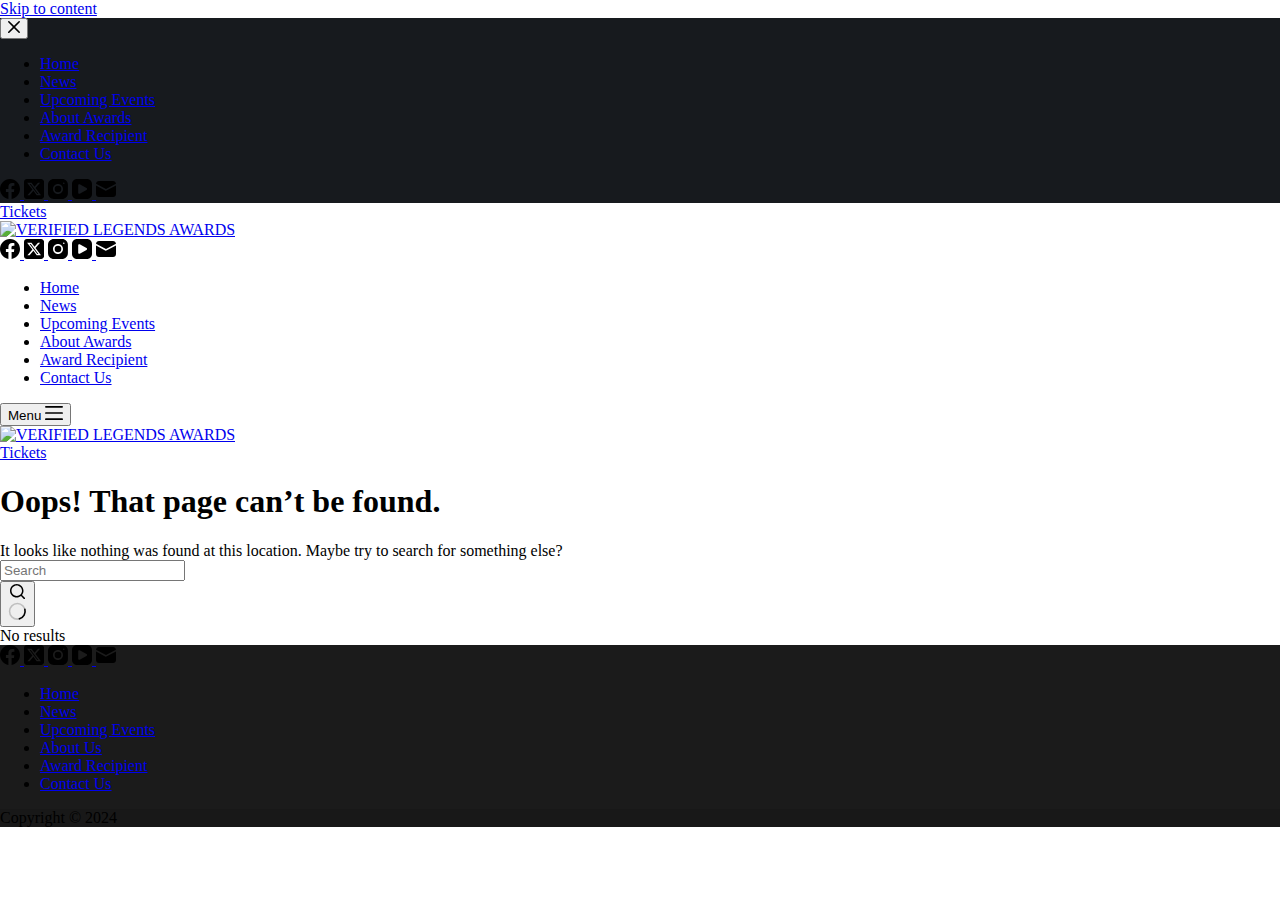
==== commit 771360d5: "12345678" ====
--- a/404/index.html
+++ b/404/index.html
@@ -18,7 +18,7 @@
 <link rel="stylesheet" id="parent-style-css" href="./wp-content/themes/blocksy/style.css?ver=6.5.3" media="all">
 <link rel="stylesheet" id="ct-main-styles-css" href="./wp-content/themes/blocksy/static/bundle/main.min.css?ver=2.0.49" media="all">
 <link rel="stylesheet" id="blocksy-ext-trending-styles-css" href="./wp-content/plugins/blocksy-companion/framework/extensions/trending/static/bundle/main.min.css?ver=2.0.49" media="all">
-<link rel="stylesheet" id="blocksy-fonts-font-source-google-css" href="https://fonts.googleapis.com/css2?family=Open%20Sans:wght@400;500;600;700;800&#038;display=swap" media="all">
+<link rel="stylesheet" id="blocksy-fonts-font-source-google-css" href="https://fonts.googleapis.com/css2?family=Open%20Sans:wght@400;500;600;700&#038;display=swap" media="all">
 <link rel="stylesheet" id="ct-page-title-styles-css" href="./wp-content/themes/blocksy/static/bundle/page-title.min.css?ver=2.0.49" media="all">
 <link rel="stylesheet" id="ct-elementor-styles-css" href="./wp-content/themes/blocksy/static/bundle/elementor-frontend.min.css?ver=2.0.49" media="all">
 <link rel="stylesheet" id="ct-wpforms-styles-css" href="./wp-content/themes/blocksy/static/bundle/wpforms.min.css?ver=2.0.49" media="all">
@@ -36,7 +36,7 @@
 				};
 			}() );</script>
 		<noscript><link rel="stylesheet" href="./wp-content/themes/blocksy/static/bundle/no-scripts.min.css" type="text/css"></noscript>
-<style id="ct-main-styles-inline-css">[data-header*="type-1"] .ct-header [data-row*="bottom"] {--height:60px;background-color:#ffffff;background-image:none;--theme-border-top:none;--theme-border-bottom:none;--theme-box-shadow:0px 25px 40px rgba(0,0,0,0.03);} [data-header*="type-1"] .ct-header [data-row*="bottom"] > div {--theme-border-top:1px solid #f2f1f1;--theme-border-bottom:none;} [data-header*="type-1"] .ct-header [data-id="button"] .ct-button-ghost {--theme-button-text-initial-color:var(--theme-button-background-initial-color);--theme-button-text-hover-color:#ffffff;} [data-header*="type-1"] [data-id="cart"] .ct-cart-item {--theme-icon-color:var(--theme-text-color);--theme-cart-badge-background:var(--theme-palette-color-2);--theme-cart-badge-text:#ffffff;} [data-header*="type-1"] [data-id="cart"] .ct-label {--theme-font-weight:600;--theme-text-transform:uppercase;--theme-font-size:12px;} [data-header*="type-1"] [data-id="cart"] .ct-cart-content {--dropdownTopOffset:15px;--theme-text-color:#ffffff;--mini-cart-background-color:#202628;} [data-header*="type-1"] [data-id="cart"] .ct-cart-content .total {--theme-text-color:#ffffff;}#woo-cart-panel {--side-panel-width:500px;--theme-box-shadow:0px 0px 70px rgba(0, 0, 0, 0.35);background-color:rgba(18, 21, 25, 0.6);}#woo-cart-panel .cart_list {--theme-link-initial-color:var(--theme-headings-color);}#woo-cart-panel .ct-panel-inner {background-color:#ffffff;}#woo-cart-panel .ct-toggle-close {--theme-icon-color:rgba(0, 0, 0, 0.5);}#woo-cart-panel .ct-toggle-close:hover {--theme-icon-color:rgba(0, 0, 0, 0.8);} [data-header*="type-1"] [data-id="cart"] {--margin:0 0 0 20px !important;} [data-header*="type-1"] .ct-header [data-id="logo"] .site-logo-container {--logo-max-height:76px;} [data-header*="type-1"] .ct-header [data-id="logo"] .site-title {--theme-font-size:25px;--theme-link-initial-color:var(--theme-palette-color-4);} [data-header*="type-1"] .ct-header [data-id="menu"] {--menu-items-spacing:50px;--menu-indicator-hover-color:var(--theme-palette-color-1);--menu-indicator-active-color:var(--theme-palette-color-1);} [data-header*="type-1"] .ct-header [data-id="menu"] > ul > li > a {--theme-font-weight:700;--theme-text-transform:uppercase;--theme-font-size:12px;--theme-line-height:1.3;--theme-link-initial-color:var(--theme-text-color);} [data-header*="type-1"] .ct-header [data-id="menu"][data-menu*="type-3"] > ul > li > a {--theme-link-hover-color:#ffffff;} [data-header*="type-1"] .ct-header [data-id="menu"] .sub-menu .ct-menu-link {--theme-link-initial-color:#ffffff;--theme-font-weight:500;--theme-font-size:12px;} [data-header*="type-1"] .ct-header [data-id="menu"] .sub-menu {--dropdown-top-offset:15px;--dropdown-divider:1px dashed rgba(255,255,255,0.17);--theme-box-shadow:0px 10px 20px rgba(41, 51, 61, 0.1);--theme-border-radius:2px;} [data-header*="type-1"] .ct-header [data-row*="middle"] {--height:80px;background-color:#ffffff;background-image:none;--theme-border-top:none;--theme-border-bottom:none;--theme-box-shadow:none;} [data-header*="type-1"] .ct-header [data-row*="middle"] > div {--theme-border-top:none;--theme-border-bottom:none;} [data-header*="type-1"] [data-id="mobile-menu"] {--theme-font-weight:700;--theme-font-size:20px;--theme-link-initial-color:#ffffff;--mobile-menu-divider:none;} [data-header*="type-1"] #offcanvas {--theme-box-shadow:0px 0px 70px rgba(0, 0, 0, 0.35);--side-panel-width:500px;} [data-header*="type-1"] #offcanvas .ct-panel-inner {background-color:rgba(18, 21, 25, 0.98);} [data-header*="type-1"] [data-id="socials"].ct-header-socials {--items-spacing:30px;} [data-header*="type-1"] [data-id="socials"].ct-header-socials .ct-label {--theme-font-weight:600;--theme-text-transform:uppercase;--theme-font-size:12px;} [data-header*="type-1"] [data-id="socials"].ct-header-socials [data-color="custom"] {--theme-icon-color:var(--theme-text-color);--background-color:rgba(218, 222, 228, 0.3);--background-hover-color:var(--theme-palette-color-1);} [data-header*="type-1"] [data-id="trigger"] {--theme-icon-size:18px;--toggle-button-radius:3px;} [data-header*="type-1"] [data-id="trigger"]:not([data-design="simple"]) {--toggle-button-padding:10px;} [data-header*="type-1"] [data-id="trigger"] .ct-label {--theme-font-weight:600;--theme-text-transform:uppercase;--theme-font-size:12px;} [data-header*="type-1"] {--header-height:140px;} [data-header*="type-1"] .ct-header {background-image:none;} [data-footer*="type-1"] .ct-footer [data-row*="bottom"] > div {--container-spacing:25px;--theme-border:none;--theme-border-top:none;--theme-border-bottom:none;--grid-template-columns:repeat(3, 1fr);} [data-footer*="type-1"] .ct-footer [data-row*="bottom"] .widget-title {--theme-font-size:16px;} [data-footer*="type-1"] .ct-footer [data-row*="bottom"] {--theme-border-top:none;--theme-border-bottom:none;background-color:#181818;} [data-footer*="type-1"] [data-id="copyright"] {--theme-font-weight:400;--theme-font-size:15px;--theme-line-height:1.3;--theme-text-color:#3f3f3f;} [data-footer*="type-1"] .ct-footer [data-id="menu"] {--menu-items-spacing:25px;} [data-footer*="type-1"] .ct-footer [data-column="menu"] {--horizontal-alignment:flex-end;} [data-footer*="type-1"] .ct-footer [data-id="menu"] ul {--theme-font-weight:700;--theme-text-transform:uppercase;--theme-font-size:12px;--theme-line-height:1.3;} [data-footer*="type-1"] .ct-footer [data-id="menu"] > ul > li > a {--theme-link-initial-color:var(--theme-text-color);--theme-link-hover-color:var(--theme-palette-color-1);} [data-footer*="type-1"] .ct-footer [data-row*="middle"] > div {--container-spacing:70px;--vertical-alignment:flex-start;--theme-border:none;--theme-border-top:none;--theme-border-bottom:none;--grid-template-columns:repeat(2, 1fr);} [data-footer*="type-1"] .ct-footer [data-row*="middle"] .widget-title {--theme-font-size:16px;--theme-heading-color:var(--theme-palette-color-5);} [data-footer*="type-1"] .ct-footer [data-row*="middle"] .ct-widget {--theme-text-color:rgba(255,255,255,0.6);--theme-link-initial-color:var(--theme-palette-color-5);} [data-footer*="type-1"] .ct-footer [data-row*="middle"] {--theme-border-top:none;--theme-border-bottom:none;background-color:transparent;} [data-footer*="type-1"] [data-id="socials"].ct-footer-socials {--items-spacing:20px;} [data-footer*="type-1"] [data-id="socials"].ct-footer-socials .ct-label {--theme-font-weight:600;--theme-text-transform:uppercase;--theme-font-size:12px;--visibility:none;} [data-footer*="type-1"] [data-id="socials"].ct-footer-socials [data-color="custom"] {--background-color:rgba(218, 222, 228, 0.3);--background-hover-color:var(--theme-palette-color-1);} [data-footer*="type-1"][data-footer*="reveal"] .ct-footer {--position:sticky;} [data-footer*="type-1"][data-footer*="reveal"] .site-main {--footer-box-shadow:0px 30px 50px rgba(0,0,0,0.3);} [data-footer*="type-1"] .ct-footer {background-color:#1b1b1b;} [data-footer*="type-1"] footer.ct-container {--footer-container-bottom-offset:50px;--footer-container-padding:0px 35px;}:root {--theme-font-family:'Open Sans', Sans-Serif;--theme-font-weight:400;--theme-text-transform:none;--theme-text-decoration:none;--theme-font-size:17px;--theme-line-height:1.65;--theme-letter-spacing:0em;--theme-button-font-weight:500;--theme-button-font-size:15px;--badge-text-color:var(--theme-palette-color-4);--badge-background-color:var(--theme-palette-color-1);--star-rating-initial-color:var(--theme-palette-color-2);--star-rating-inactive-color:#e9e9ed;--has-classic-forms:var(--true);--has-modern-forms:var(--false);--theme-form-field-border-initial-color:var(--theme-border-color);--theme-form-field-border-focus-color:var(--theme-palette-color-1);--theme-form-field-border-width:2px;--theme-form-selection-field-initial-color:var(--theme-border-color);--theme-form-selection-field-active-color:var(--theme-palette-color-1);--e-global-color-blocksy_palette_1:var(--theme-palette-color-1);--e-global-color-blocksy_palette_2:var(--theme-palette-color-2);--e-global-color-blocksy_palette_3:var(--theme-palette-color-3);--e-global-color-blocksy_palette_4:var(--theme-palette-color-4);--e-global-color-blocksy_palette_5:var(--theme-palette-color-5);--e-global-color-blocksy_palette_6:var(--theme-palette-color-6);--e-global-color-blocksy_palette_7:var(--theme-palette-color-7);--e-global-color-blocksy_palette_8:var(--theme-palette-color-8);--theme-palette-color-1:#ffcd05;--theme-palette-color-2:#fcb424;--theme-palette-color-3:#504e4a;--theme-palette-color-4:#0a0500;--theme-palette-color-5:#edeff2;--theme-palette-color-6:#f9fafb;--theme-palette-color-7:#FDFDFD;--theme-palette-color-8:#ffffff;--theme-text-color:var(--theme-palette-color-3);--theme-link-initial-color:var(--theme-palette-color-1);--theme-link-hover-color:var(--theme-palette-color-2);--theme-selection-text-color:#ffffff;--theme-selection-background-color:var(--theme-palette-color-1);--theme-border-color:var(--theme-palette-color-5);--theme-headings-color:var(--theme-palette-color-4);--theme-content-spacing:1.5em;--theme-button-min-height:40px;--theme-button-shadow:none;--theme-button-transform:none;--theme-button-text-initial-color:#ffffff;--theme-button-text-hover-color:#ffffff;--theme-button-background-initial-color:#0a0500;--theme-button-background-hover-color:var(--theme-palette-color-2);--theme-button-border:none;--theme-button-border-radius:3px;--theme-button-padding:5px 20px;--theme-normal-container-max-width:1290px;--theme-content-vertical-spacing:60px;--theme-container-edge-spacing:90vw;--theme-narrow-container-max-width:750px;--theme-wide-offset:130px;}h1 {--theme-font-weight:700;--theme-font-size:40px;--theme-line-height:1.5;}h2 {--theme-font-weight:700;--theme-font-size:35px;--theme-line-height:1.5;}h3 {--theme-font-weight:700;--theme-font-size:30px;--theme-line-height:1.5;}h4 {--theme-font-weight:700;--theme-font-size:25px;--theme-line-height:1.5;}h5 {--theme-font-weight:700;--theme-font-size:20px;--theme-line-height:1.5;}h6 {--theme-font-weight:700;--theme-font-size:16px;--theme-line-height:1.5;}.wp-block-pullquote {--theme-font-family:Georgia;--theme-font-weight:600;--theme-font-size:25px;}code, kbd, samp, pre {--theme-font-family:monospace;--theme-font-weight:400;--theme-font-size:16px;}figcaption {--theme-font-size:14px;}.ct-sidebar .widget-title {--theme-font-size:20px;}.ct-breadcrumbs {--theme-font-weight:600;--theme-text-transform:uppercase;--theme-font-size:12px;}body {background-color:var(--theme-palette-color-8);background-image:none;} [data-prefix="single_blog_post"] .entry-header .page-title {--theme-font-size:30px;} [data-prefix="single_blog_post"] .entry-header .entry-meta {--theme-font-weight:600;--theme-text-transform:uppercase;--theme-font-size:12px;--theme-line-height:1.3;} [data-prefix="categories"] .entry-header .page-title {--theme-font-size:30px;} [data-prefix="categories"] .entry-header .entry-meta {--theme-font-weight:600;--theme-text-transform:uppercase;--theme-font-size:12px;--theme-line-height:1.3;} [data-prefix="search"] .entry-header .page-title {--theme-font-size:30px;} [data-prefix="search"] .entry-header .entry-meta {--theme-font-weight:600;--theme-text-transform:uppercase;--theme-font-size:12px;--theme-line-height:1.3;} [data-prefix="author"] .entry-header .page-title {--theme-font-size:30px;} [data-prefix="author"] .entry-header .entry-meta {--theme-font-weight:600;--theme-text-transform:uppercase;--theme-font-size:12px;--theme-line-height:1.3;} [data-prefix="author"] .hero-section[data-type="type-2"] {background-color:var(--theme-palette-color-6);background-image:none;--container-padding:50px 0px;} [data-prefix="single_page"] .entry-header .page-title {--theme-font-size:32px;--theme-line-height:1.3;--theme-heading-color:var(--theme-palette-color-4);} [data-prefix="single_page"] .entry-header .entry-meta {--theme-font-weight:600;--theme-text-transform:uppercase;--theme-font-size:12px;--theme-line-height:1.3;} [data-prefix="single_page"] .hero-section[data-type="type-2"] {--min-height:0px;background-color:rgba(255, 255, 255, 0);background-image:none;--container-padding:50px 0px;} [data-prefix="single_page"] .hero-section[data-type="type-2"] > figure .ct-media-container:after {background-color:rgba(252, 252, 252, 0);} [data-prefix="woo_categories"] .entry-header .page-title {--theme-font-weight:800;--theme-font-size:50px;--theme-line-height:1.3;} [data-prefix="woo_categories"] .entry-header .entry-meta {--theme-font-weight:600;--theme-text-transform:uppercase;--theme-font-size:12px;--theme-line-height:1.3;} [data-prefix="woo_categories"] .hero-section[data-type="type-2"] {--min-height:400px;background-color:var(--theme-palette-color-6);background-image:none;--container-padding:50px 0px;} [data-prefix="product"] .entry-header .page-title {--theme-font-size:30px;} [data-prefix="product"] .entry-header .entry-meta {--theme-font-weight:600;--theme-text-transform:uppercase;--theme-font-size:12px;--theme-line-height:1.3;} [data-prefix="blog"] .entries {--grid-template-columns:repeat(3, minmax(0, 1fr));} [data-prefix="blog"] .entry-card .entry-title {--theme-font-size:20px;--theme-line-height:1.3;} [data-prefix="blog"] .entry-card .entry-meta {--theme-font-weight:600;--theme-text-transform:uppercase;--theme-font-size:12px;} [data-prefix="blog"] .entry-card {background-color:var(--theme-palette-color-8);--theme-box-shadow:0px 12px 18px -6px rgba(34, 56, 101, 0.04);} [data-prefix="categories"] .entries {--grid-template-columns:repeat(3, minmax(0, 1fr));} [data-prefix="categories"] .entry-card .entry-title {--theme-font-size:20px;--theme-line-height:1.3;} [data-prefix="categories"] .entry-card .entry-meta {--theme-font-weight:600;--theme-text-transform:uppercase;--theme-font-size:12px;} [data-prefix="categories"] .entry-card {background-color:var(--theme-palette-color-8);--theme-box-shadow:0px 12px 18px -6px rgba(34, 56, 101, 0.04);} [data-prefix="author"] .entries {--grid-template-columns:repeat(3, minmax(0, 1fr));} [data-prefix="author"] .entry-card .entry-title {--theme-font-size:20px;--theme-line-height:1.3;} [data-prefix="author"] .entry-card .entry-meta {--theme-font-weight:600;--theme-text-transform:uppercase;--theme-font-size:12px;} [data-prefix="author"] .entry-card {background-color:var(--theme-palette-color-8);--theme-box-shadow:0px 12px 18px -6px rgba(34, 56, 101, 0.04);} [data-prefix="search"] .entries {--grid-template-columns:repeat(3, minmax(0, 1fr));} [data-prefix="search"] .entry-card .entry-title {--theme-font-size:20px;--theme-line-height:1.3;} [data-prefix="search"] .entry-card .entry-meta {--theme-font-weight:600;--theme-text-transform:uppercase;--theme-font-size:12px;} [data-prefix="search"] .entry-card {background-color:var(--theme-palette-color-8);--theme-box-shadow:0px 12px 18px -6px rgba(34, 56, 101, 0.04);}.quantity[data-type="type-2"] {--quantity-arrows-initial-color:var(--theme-text-color);}.out-of-stock-badge {--badge-text-color:#ffffff;--badge-background-color:#24292E;}.demo_store {--theme-text-color:#ffffff;--background-color:var(--theme-palette-color-1);}.woocommerce-info, .woocommerce-thankyou-order-received, .wc-block-components-notice-banner.is-info {--theme-text-color:var(--theme-text-color);--theme-link-hover-color:var(--theme-link-hover-color);--background-color:#F0F1F3;}.woocommerce-message, .wc-block-components-notice-banner.is-success {--background-color:#F0F1F3;}.woocommerce-error, .wc-block-components-notice-banner.is-error {--theme-text-color:#ffffff;--theme-link-hover-color:#ffffff;--background-color:rgba(218, 0, 28, 0.7);--theme-button-text-initial-color:#ffffff;--theme-button-text-hover-color:#ffffff;--theme-button-background-initial-color:#b92c3e;--theme-button-background-hover-color:#9c2131;} [data-products] .product figure {--product-element-spacing:25px;} [data-products] .product {--theme-border-radius:3px;} [data-products] .woocommerce-loop-product__title, [data-products] .woocommerce-loop-category__title {--theme-font-weight:600;--theme-font-size:17px;--theme-link-hover-color:var(--theme-palette-color-3);} [data-products] .product .price {--theme-font-weight:600;} [data-products] .entry-meta {--theme-font-weight:600;--theme-text-transform:uppercase;--theme-font-size:12px;--theme-link-initial-color:var(--theme-text-color);}.woocommerce-tabs .tabs, .woocommerce-tabs .ct-accordion-heading {--theme-font-weight:600;--theme-text-transform:uppercase;--theme-font-size:12px;--theme-line-height:1;--theme-link-initial-color:var(--theme-text-color);}.woocommerce-tabs[data-type] .tabs {--tab-background:var(--theme-palette-color-1);}.related > h2, .up-sells > h2 {--theme-font-size:20px;}.entry-summary-items > .price {--product-element-spacing:35px;}.entry-summary-items > .woocommerce-product-details__short-description {--product-element-spacing:35px;}.entry-summary-items > .ct-product-divider[data-id="divider_1"] {--product-element-spacing:35px;}.entry-summary-items > .ct-product-add-to-cart {--product-element-spacing:35px;}.entry-summary-items > .ct-product-divider[data-id="divider_2"] {--product-element-spacing:35px;}.entry-summary .entry-title {--theme-font-size:30px;}.product-entry-wrapper .price {--theme-font-weight:700;--theme-font-size:20px;}.entry-summary .ct-product-divider {--single-product-layer-divider:1px solid var(--theme-border-color);}.entry-summary .ct-payment-methods[data-color="custom"] {--theme-icon-color:#4B4F58;}form textarea {--theme-form-field-height:170px;}.ct-sidebar {--theme-link-initial-color:var(--theme-text-color);} [data-prefix="single_blog_post"] [class*="ct-container"] > article[class*="post"] {--has-boxed:var(--false);--has-wide:var(--true);} [data-prefix="single_page"] [class*="ct-container"] > article[class*="post"] {--has-boxed:var(--false);--has-wide:var(--true);} [data-prefix="product"] [class*="ct-container"] > article[class*="post"] {--has-boxed:var(--false);--has-wide:var(--true);}.cookie-notification {--backgroundColor:var(--theme-palette-color-8);--maxWidth:400px;}.cookie-notification .ct-cookies-decline-button {--theme-button-text-initial-color:var(--theme-palette-color-3);--theme-button-text-hover-color:var(--theme-palette-color-3);--theme-button-background-initial-color:rgba(224, 229, 235, 0.6);--theme-button-background-hover-color:rgba(224, 229, 235, 1);}.ct-trending-block .ct-module-title {--theme-font-size:15px;--theme-heading-color:var(--theme-palette-color-8);}.ct-trending-block .ct-post-title {--theme-font-weight:500;--theme-font-size:15px;}.ct-trending-block a {--theme-text-color:var(--theme-palette-color-8);}.ct-trending-block {background-color:#1b1b1b;}@media (max-width: 999.98px) {#woo-cart-panel {--side-panel-width:65vw;} [data-header*="type-1"] [data-id="cart"] {--margin:0 px !important;} [data-header*="type-1"] #offcanvas {--side-panel-width:65vw;} [data-header*="type-1"] [data-id="socials"].ct-header-socials [data-color="custom"] {--theme-icon-color:var(--theme-palette-color-5);} [data-header*="type-1"] {--header-height:80px;} [data-footer*="type-1"] .ct-footer [data-row*="bottom"] > div {--grid-template-columns:initial;} [data-footer*="type-1"] .ct-footer [data-column="menu"] {--horizontal-alignment:center;} [data-footer*="type-1"] .ct-footer [data-row*="middle"] > div {--container-spacing:50px;--vertical-alignment:center;--grid-template-columns:initial;} [data-footer*="type-1"][data-footer*="reveal"] .ct-footer {--position:static;} [data-footer*="type-1"] footer.ct-container {--footer-container-padding:0vw 4vw;} [data-prefix="single_page"] .entry-header .page-title {--theme-font-size:30px;} [data-prefix="woo_categories"] .entry-header .page-title {--theme-font-size:30px;} [data-prefix="woo_categories"] .hero-section[data-type="type-2"] {--min-height:300px;} [data-prefix="blog"] .entries {--grid-template-columns:repeat(2, minmax(0, 1fr));} [data-prefix="categories"] .entries {--grid-template-columns:repeat(2, minmax(0, 1fr));} [data-prefix="author"] .entries {--grid-template-columns:repeat(2, minmax(0, 1fr));} [data-prefix="search"] .entries {--grid-template-columns:repeat(2, minmax(0, 1fr));} [data-products] {--shop-columns:repeat(3, minmax(0, 1fr));}.related [data-products], .upsells [data-products] {--shop-columns:repeat(3, minmax(0, 1fr));}}@media (max-width: 689.98px) {#woo-cart-panel {--side-panel-width:90vw;} [data-header*="type-1"] .ct-header [data-row*="middle"] {--height:70px;} [data-header*="type-1"] #offcanvas {--side-panel-width:90vw;} [data-header*="type-1"] {--header-height:70px;} [data-footer*="type-1"] .ct-footer [data-row*="bottom"] > div {--container-spacing:15px;--grid-template-columns:initial;} [data-footer*="type-1"] .ct-footer [data-id="menu"] {--menu-items-spacing:20px;} [data-footer*="type-1"] .ct-footer [data-column="menu"] {--horizontal-alignment:flex-start;} [data-footer*="type-1"] .ct-footer [data-row*="middle"] > div {--container-spacing:40px;--grid-template-columns:initial;} [data-footer*="type-1"] footer.ct-container {--footer-container-padding:0vw 5vw;} [data-prefix="single_page"] .entry-header .page-title {--theme-font-size:25px;} [data-prefix="woo_categories"] .entry-header .page-title {--theme-font-size:25px;} [data-prefix="woo_categories"] .hero-section[data-type="type-2"] {--min-height:200px;} [data-prefix="blog"] .entries {--grid-template-columns:repeat(1, minmax(0, 1fr));} [data-prefix="blog"] .entry-card .entry-title {--theme-font-size:18px;} [data-prefix="categories"] .entries {--grid-template-columns:repeat(1, minmax(0, 1fr));} [data-prefix="categories"] .entry-card .entry-title {--theme-font-size:18px;} [data-prefix="author"] .entries {--grid-template-columns:repeat(1, minmax(0, 1fr));} [data-prefix="author"] .entry-card .entry-title {--theme-font-size:18px;} [data-prefix="search"] .entries {--grid-template-columns:repeat(1, minmax(0, 1fr));} [data-prefix="search"] .entry-card .entry-title {--theme-font-size:18px;} [data-products] {--shop-columns:repeat(1, minmax(0, 1fr));}.related [data-products], .upsells [data-products] {--shop-columns:repeat(1, minmax(0, 1fr));}:root {--theme-content-vertical-spacing:50px;--theme-container-edge-spacing:88vw;}}</style>
+<style id="ct-main-styles-inline-css">[data-header*="type-1"] .ct-header [data-row*="bottom"] {--height:60px;background-color:#ffffff;background-image:none;--theme-border-top:none;--theme-border-bottom:none;--theme-box-shadow:0px 25px 40px rgba(0,0,0,0.03);} [data-header*="type-1"] .ct-header [data-row*="bottom"] > div {--theme-border-top:1px solid #f2f1f1;--theme-border-bottom:none;} [data-header*="type-1"] .ct-header [data-id="button"] .ct-button-ghost {--theme-button-text-initial-color:var(--theme-button-background-initial-color);--theme-button-text-hover-color:#ffffff;} [data-header*="type-1"] .ct-header [data-id="logo"] .site-logo-container {--logo-max-height:76px;} [data-header*="type-1"] .ct-header [data-id="logo"] .site-title {--theme-font-size:25px;--theme-link-initial-color:var(--theme-palette-color-4);} [data-header*="type-1"] .ct-header [data-id="menu"] {--menu-items-spacing:50px;--menu-indicator-hover-color:var(--theme-palette-color-1);--menu-indicator-active-color:var(--theme-palette-color-1);} [data-header*="type-1"] .ct-header [data-id="menu"] > ul > li > a {--theme-font-weight:700;--theme-text-transform:uppercase;--theme-font-size:12px;--theme-line-height:1.3;--theme-link-initial-color:var(--theme-text-color);} [data-header*="type-1"] .ct-header [data-id="menu"][data-menu*="type-3"] > ul > li > a {--theme-link-hover-color:#ffffff;} [data-header*="type-1"] .ct-header [data-id="menu"] .sub-menu .ct-menu-link {--theme-link-initial-color:#ffffff;--theme-font-weight:500;--theme-font-size:12px;} [data-header*="type-1"] .ct-header [data-id="menu"] .sub-menu {--dropdown-top-offset:15px;--dropdown-divider:1px dashed rgba(255,255,255,0.17);--theme-box-shadow:0px 10px 20px rgba(41, 51, 61, 0.1);--theme-border-radius:2px;} [data-header*="type-1"] .ct-header [data-row*="middle"] {--height:80px;background-color:#ffffff;background-image:none;--theme-border-top:none;--theme-border-bottom:none;--theme-box-shadow:none;} [data-header*="type-1"] .ct-header [data-row*="middle"] > div {--theme-border-top:none;--theme-border-bottom:none;} [data-header*="type-1"] [data-id="mobile-menu"] {--theme-font-weight:700;--theme-font-size:20px;--theme-link-initial-color:#ffffff;--mobile-menu-divider:none;} [data-header*="type-1"] #offcanvas {--theme-box-shadow:0px 0px 70px rgba(0, 0, 0, 0.35);--side-panel-width:500px;} [data-header*="type-1"] #offcanvas .ct-panel-inner {background-color:rgba(18, 21, 25, 0.98);} [data-header*="type-1"] [data-id="socials"].ct-header-socials {--items-spacing:30px;} [data-header*="type-1"] [data-id="socials"].ct-header-socials .ct-label {--theme-font-weight:600;--theme-text-transform:uppercase;--theme-font-size:12px;} [data-header*="type-1"] [data-id="socials"].ct-header-socials [data-color="custom"] {--theme-icon-color:var(--theme-text-color);--background-color:rgba(218, 222, 228, 0.3);--background-hover-color:var(--theme-palette-color-1);} [data-header*="type-1"] [data-id="trigger"] {--theme-icon-size:18px;--toggle-button-radius:3px;} [data-header*="type-1"] [data-id="trigger"]:not([data-design="simple"]) {--toggle-button-padding:10px;} [data-header*="type-1"] [data-id="trigger"] .ct-label {--theme-font-weight:600;--theme-text-transform:uppercase;--theme-font-size:12px;} [data-header*="type-1"] {--header-height:140px;} [data-header*="type-1"] .ct-header {background-image:none;} [data-footer*="type-1"] .ct-footer [data-row*="bottom"] > div {--container-spacing:25px;--theme-border:none;--theme-border-top:none;--theme-border-bottom:none;--grid-template-columns:repeat(3, 1fr);} [data-footer*="type-1"] .ct-footer [data-row*="bottom"] .widget-title {--theme-font-size:16px;} [data-footer*="type-1"] .ct-footer [data-row*="bottom"] {--theme-border-top:none;--theme-border-bottom:none;background-color:#181818;} [data-footer*="type-1"] [data-id="copyright"] {--theme-font-weight:400;--theme-font-size:15px;--theme-line-height:1.3;--theme-text-color:#3f3f3f;} [data-footer*="type-1"] .ct-footer [data-id="menu"] {--menu-items-spacing:25px;} [data-footer*="type-1"] .ct-footer [data-column="menu"] {--horizontal-alignment:flex-end;} [data-footer*="type-1"] .ct-footer [data-id="menu"] ul {--theme-font-weight:700;--theme-text-transform:uppercase;--theme-font-size:12px;--theme-line-height:1.3;} [data-footer*="type-1"] .ct-footer [data-id="menu"] > ul > li > a {--theme-link-initial-color:var(--theme-text-color);--theme-link-hover-color:var(--theme-palette-color-1);} [data-footer*="type-1"] .ct-footer [data-row*="middle"] > div {--container-spacing:70px;--vertical-alignment:flex-start;--theme-border:none;--theme-border-top:none;--theme-border-bottom:none;--grid-template-columns:repeat(2, 1fr);} [data-footer*="type-1"] .ct-footer [data-row*="middle"] .widget-title {--theme-font-size:16px;--theme-heading-color:var(--theme-palette-color-5);} [data-footer*="type-1"] .ct-footer [data-row*="middle"] .ct-widget {--theme-text-color:rgba(255,255,255,0.6);--theme-link-initial-color:var(--theme-palette-color-5);} [data-footer*="type-1"] .ct-footer [data-row*="middle"] {--theme-border-top:none;--theme-border-bottom:none;background-color:transparent;} [data-footer*="type-1"] [data-id="socials"].ct-footer-socials {--items-spacing:20px;} [data-footer*="type-1"] [data-id="socials"].ct-footer-socials .ct-label {--theme-font-weight:600;--theme-text-transform:uppercase;--theme-font-size:12px;--visibility:none;} [data-footer*="type-1"] [data-id="socials"].ct-footer-socials [data-color="custom"] {--background-color:rgba(218, 222, 228, 0.3);--background-hover-color:var(--theme-palette-color-1);} [data-footer*="type-1"][data-footer*="reveal"] .ct-footer {--position:sticky;} [data-footer*="type-1"][data-footer*="reveal"] .site-main {--footer-box-shadow:0px 30px 50px rgba(0,0,0,0.3);} [data-footer*="type-1"] .ct-footer {background-color:#1b1b1b;} [data-footer*="type-1"] footer.ct-container {--footer-container-bottom-offset:50px;--footer-container-padding:0px 35px;}:root {--theme-font-family:'Open Sans', Sans-Serif;--theme-font-weight:400;--theme-text-transform:none;--theme-text-decoration:none;--theme-font-size:17px;--theme-line-height:1.65;--theme-letter-spacing:0em;--theme-button-font-weight:500;--theme-button-font-size:15px;--has-classic-forms:var(--true);--has-modern-forms:var(--false);--theme-form-field-border-initial-color:var(--theme-border-color);--theme-form-field-border-focus-color:var(--theme-palette-color-1);--theme-form-field-border-width:2px;--theme-form-selection-field-initial-color:var(--theme-border-color);--theme-form-selection-field-active-color:var(--theme-palette-color-1);--e-global-color-blocksy_palette_1:var(--theme-palette-color-1);--e-global-color-blocksy_palette_2:var(--theme-palette-color-2);--e-global-color-blocksy_palette_3:var(--theme-palette-color-3);--e-global-color-blocksy_palette_4:var(--theme-palette-color-4);--e-global-color-blocksy_palette_5:var(--theme-palette-color-5);--e-global-color-blocksy_palette_6:var(--theme-palette-color-6);--e-global-color-blocksy_palette_7:var(--theme-palette-color-7);--e-global-color-blocksy_palette_8:var(--theme-palette-color-8);--theme-palette-color-1:#ffcd05;--theme-palette-color-2:#fcb424;--theme-palette-color-3:#504e4a;--theme-palette-color-4:#0a0500;--theme-palette-color-5:#edeff2;--theme-palette-color-6:#f9fafb;--theme-palette-color-7:#FDFDFD;--theme-palette-color-8:#ffffff;--theme-text-color:var(--theme-palette-color-3);--theme-link-initial-color:var(--theme-palette-color-1);--theme-link-hover-color:var(--theme-palette-color-2);--theme-selection-text-color:#ffffff;--theme-selection-background-color:var(--theme-palette-color-1);--theme-border-color:var(--theme-palette-color-5);--theme-headings-color:var(--theme-palette-color-4);--theme-content-spacing:1.5em;--theme-button-min-height:40px;--theme-button-shadow:none;--theme-button-transform:none;--theme-button-text-initial-color:#ffffff;--theme-button-text-hover-color:#ffffff;--theme-button-background-initial-color:#0a0500;--theme-button-background-hover-color:var(--theme-palette-color-2);--theme-button-border:none;--theme-button-border-radius:3px;--theme-button-padding:5px 20px;--theme-normal-container-max-width:1290px;--theme-content-vertical-spacing:60px;--theme-container-edge-spacing:90vw;--theme-narrow-container-max-width:750px;--theme-wide-offset:130px;}h1 {--theme-font-weight:700;--theme-font-size:40px;--theme-line-height:1.5;}h2 {--theme-font-weight:700;--theme-font-size:35px;--theme-line-height:1.5;}h3 {--theme-font-weight:700;--theme-font-size:30px;--theme-line-height:1.5;}h4 {--theme-font-weight:700;--theme-font-size:25px;--theme-line-height:1.5;}h5 {--theme-font-weight:700;--theme-font-size:20px;--theme-line-height:1.5;}h6 {--theme-font-weight:700;--theme-font-size:16px;--theme-line-height:1.5;}.wp-block-pullquote {--theme-font-family:Georgia;--theme-font-weight:600;--theme-font-size:25px;}code, kbd, samp, pre {--theme-font-family:monospace;--theme-font-weight:400;--theme-font-size:16px;}figcaption {--theme-font-size:14px;}.ct-sidebar .widget-title {--theme-font-size:20px;}.ct-breadcrumbs {--theme-font-weight:600;--theme-text-transform:uppercase;--theme-font-size:12px;}body {background-color:var(--theme-palette-color-8);background-image:none;} [data-prefix="single_blog_post"] .entry-header .page-title {--theme-font-size:30px;} [data-prefix="single_blog_post"] .entry-header .entry-meta {--theme-font-weight:600;--theme-text-transform:uppercase;--theme-font-size:12px;--theme-line-height:1.3;} [data-prefix="categories"] .entry-header .page-title {--theme-font-size:30px;} [data-prefix="categories"] .entry-header .entry-meta {--theme-font-weight:600;--theme-text-transform:uppercase;--theme-font-size:12px;--theme-line-height:1.3;} [data-prefix="search"] .entry-header .page-title {--theme-font-size:30px;} [data-prefix="search"] .entry-header .entry-meta {--theme-font-weight:600;--theme-text-transform:uppercase;--theme-font-size:12px;--theme-line-height:1.3;} [data-prefix="author"] .entry-header .page-title {--theme-font-size:30px;} [data-prefix="author"] .entry-header .entry-meta {--theme-font-weight:600;--theme-text-transform:uppercase;--theme-font-size:12px;--theme-line-height:1.3;} [data-prefix="author"] .hero-section[data-type="type-2"] {background-color:var(--theme-palette-color-6);background-image:none;--container-padding:50px 0px;} [data-prefix="single_page"] .entry-header .page-title {--theme-font-size:32px;--theme-line-height:1.3;--theme-heading-color:var(--theme-palette-color-4);} [data-prefix="single_page"] .entry-header .entry-meta {--theme-font-weight:600;--theme-text-transform:uppercase;--theme-font-size:12px;--theme-line-height:1.3;} [data-prefix="single_page"] .hero-section[data-type="type-2"] {--min-height:0px;background-color:rgba(255, 255, 255, 0);background-image:none;--container-padding:50px 0px;} [data-prefix="single_page"] .hero-section[data-type="type-2"] > figure .ct-media-container:after {background-color:rgba(252, 252, 252, 0);} [data-prefix="blog"] .entries {--grid-template-columns:repeat(3, minmax(0, 1fr));} [data-prefix="blog"] .entry-card .entry-title {--theme-font-size:20px;--theme-line-height:1.3;} [data-prefix="blog"] .entry-card .entry-meta {--theme-font-weight:600;--theme-text-transform:uppercase;--theme-font-size:12px;} [data-prefix="blog"] .entry-card {background-color:var(--theme-palette-color-8);--theme-box-shadow:0px 12px 18px -6px rgba(34, 56, 101, 0.04);} [data-prefix="categories"] .entries {--grid-template-columns:repeat(3, minmax(0, 1fr));} [data-prefix="categories"] .entry-card .entry-title {--theme-font-size:20px;--theme-line-height:1.3;} [data-prefix="categories"] .entry-card .entry-meta {--theme-font-weight:600;--theme-text-transform:uppercase;--theme-font-size:12px;} [data-prefix="categories"] .entry-card {background-color:var(--theme-palette-color-8);--theme-box-shadow:0px 12px 18px -6px rgba(34, 56, 101, 0.04);} [data-prefix="author"] .entries {--grid-template-columns:repeat(3, minmax(0, 1fr));} [data-prefix="author"] .entry-card .entry-title {--theme-font-size:20px;--theme-line-height:1.3;} [data-prefix="author"] .entry-card .entry-meta {--theme-font-weight:600;--theme-text-transform:uppercase;--theme-font-size:12px;} [data-prefix="author"] .entry-card {background-color:var(--theme-palette-color-8);--theme-box-shadow:0px 12px 18px -6px rgba(34, 56, 101, 0.04);} [data-prefix="search"] .entries {--grid-template-columns:repeat(3, minmax(0, 1fr));} [data-prefix="search"] .entry-card .entry-title {--theme-font-size:20px;--theme-line-height:1.3;} [data-prefix="search"] .entry-card .entry-meta {--theme-font-weight:600;--theme-text-transform:uppercase;--theme-font-size:12px;} [data-prefix="search"] .entry-card {background-color:var(--theme-palette-color-8);--theme-box-shadow:0px 12px 18px -6px rgba(34, 56, 101, 0.04);}form textarea {--theme-form-field-height:170px;}.ct-sidebar {--theme-link-initial-color:var(--theme-text-color);} [data-prefix="single_blog_post"] [class*="ct-container"] > article[class*="post"] {--has-boxed:var(--false);--has-wide:var(--true);} [data-prefix="single_page"] [class*="ct-container"] > article[class*="post"] {--has-boxed:var(--false);--has-wide:var(--true);}.cookie-notification {--backgroundColor:var(--theme-palette-color-8);--maxWidth:400px;}.cookie-notification .ct-cookies-decline-button {--theme-button-text-initial-color:var(--theme-palette-color-3);--theme-button-text-hover-color:var(--theme-palette-color-3);--theme-button-background-initial-color:rgba(224, 229, 235, 0.6);--theme-button-background-hover-color:rgba(224, 229, 235, 1);}.ct-trending-block .ct-module-title {--theme-font-size:15px;--theme-heading-color:var(--theme-palette-color-8);}.ct-trending-block .ct-post-title {--theme-font-weight:500;--theme-font-size:15px;}.ct-trending-block a {--theme-text-color:var(--theme-palette-color-8);}.ct-trending-block {background-color:#1b1b1b;}@media (max-width: 999.98px) {[data-header*="type-1"] #offcanvas {--side-panel-width:65vw;} [data-header*="type-1"] [data-id="socials"].ct-header-socials [data-color="custom"] {--theme-icon-color:var(--theme-palette-color-5);} [data-header*="type-1"] {--header-height:80px;} [data-footer*="type-1"] .ct-footer [data-row*="bottom"] > div {--grid-template-columns:initial;} [data-footer*="type-1"] .ct-footer [data-column="menu"] {--horizontal-alignment:center;} [data-footer*="type-1"] .ct-footer [data-row*="middle"] > div {--container-spacing:50px;--vertical-alignment:center;--grid-template-columns:initial;} [data-footer*="type-1"][data-footer*="reveal"] .ct-footer {--position:static;} [data-footer*="type-1"] footer.ct-container {--footer-container-padding:0vw 4vw;} [data-prefix="single_page"] .entry-header .page-title {--theme-font-size:30px;} [data-prefix="blog"] .entries {--grid-template-columns:repeat(2, minmax(0, 1fr));} [data-prefix="categories"] .entries {--grid-template-columns:repeat(2, minmax(0, 1fr));} [data-prefix="author"] .entries {--grid-template-columns:repeat(2, minmax(0, 1fr));} [data-prefix="search"] .entries {--grid-template-columns:repeat(2, minmax(0, 1fr));}}@media (max-width: 689.98px) {[data-header*="type-1"] .ct-header [data-row*="middle"] {--height:70px;} [data-header*="type-1"] #offcanvas {--side-panel-width:90vw;} [data-header*="type-1"] {--header-height:70px;} [data-footer*="type-1"] .ct-footer [data-row*="bottom"] > div {--container-spacing:15px;--grid-template-columns:initial;} [data-footer*="type-1"] .ct-footer [data-id="menu"] {--menu-items-spacing:20px;} [data-footer*="type-1"] .ct-footer [data-column="menu"] {--horizontal-alignment:flex-start;} [data-footer*="type-1"] .ct-footer [data-row*="middle"] > div {--container-spacing:40px;--grid-template-columns:initial;} [data-footer*="type-1"] footer.ct-container {--footer-container-padding:0vw 5vw;} [data-prefix="single_page"] .entry-header .page-title {--theme-font-size:25px;} [data-prefix="blog"] .entries {--grid-template-columns:repeat(1, minmax(0, 1fr));} [data-prefix="blog"] .entry-card .entry-title {--theme-font-size:18px;} [data-prefix="categories"] .entries {--grid-template-columns:repeat(1, minmax(0, 1fr));} [data-prefix="categories"] .entry-card .entry-title {--theme-font-size:18px;} [data-prefix="author"] .entries {--grid-template-columns:repeat(1, minmax(0, 1fr));} [data-prefix="author"] .entry-card .entry-title {--theme-font-size:18px;} [data-prefix="search"] .entries {--grid-template-columns:repeat(1, minmax(0, 1fr));} [data-prefix="search"] .entry-card .entry-title {--theme-font-size:18px;}:root {--theme-content-vertical-spacing:50px;--theme-container-edge-spacing:88vw;}}</style>
 <meta name="generator" content="Elementor 3.21.7; features: e_optimized_assets_loading, e_optimized_css_loading, e_font_icon_svg, additional_custom_breakpoints, e_lazyload; settings: css_print_method-external, google_font-enabled, font_display-auto">
 			<style>.e-con.e-parent:nth-of-type(n+4):not(.e-lazyloaded):not(.e-no-lazyload),
 				.e-con.e-parent:nth-of-type(n+4):not(.e-lazyloaded):not(.e-no-lazyload) * {
@@ -187,8 +187,8 @@
 <div data-row="middle" data-column-set="3"><div class="ct-container">
 <div data-column="start" data-placements="1"><div data-items="primary">
 <div class="ct-header-cta" data-id="button">
-	<a href="https://mtickets.com/" class="ct-button" data-size="medium" aria-label="Get Tickets">
-		Get Tickets	</a>
+	<a href="https://mtickets.com/" class="ct-button" data-size="small" aria-label="Tickets">
+		Tickets	</a>
 </div>
 </div></div>
 <div data-column="middle"><div data-items="">
@@ -280,11 +280,16 @@
 <div data-column="middle"><div data-items="">
 <div class="site-branding" data-id="logo">
 
-			<a href="./index.html" class="site-logo-container" rel="home" itemprop="url"><img width="35" height="35" src="./wp-content/uploads/2020/03/logo-mobile.svg" class="default-logo" alt="VERIFIED LEGENDS AWARDS" decoding="async"></a>	
+			<a href="./index.html" class="site-logo-container" rel="home" itemprop="url"><img fetchpriority="high" width="1540" height="674" src="./wp-content/uploads/2024/05/verifiedLEGEND-06-scaled-e1716536553233.jpeg" class="default-logo" alt="VERIFIED LEGENDS AWARDS" decoding="async" srcset="./wp-content/uploads/2024/05/verifiedLEGEND-06-scaled-e1716536553233.jpeg 1540w, ./wp-content/uploads/2024/05/verifiedLEGEND-06-scaled-e1716536553233-300x131.jpeg 300w, ./wp-content/uploads/2024/05/verifiedLEGEND-06-scaled-e1716536553233-1024x448.jpeg 1024w, ./wp-content/uploads/2024/05/verifiedLEGEND-06-scaled-e1716536553233-768x336.jpeg 768w, ./wp-content/uploads/2024/05/verifiedLEGEND-06-scaled-e1716536553233-1536x672.jpeg 1536w, ./wp-content/uploads/2024/05/verifiedLEGEND-06-scaled-e1716536553233-600x263.jpeg 600w" sizes="(max-width: 1540px) 100vw, 1540px"></a>	
 	</div>
 
 </div></div>
-<div data-column="end"></div>
+<div data-column="end" data-placements="1"><div data-items="primary">
+<div class="ct-header-cta" data-id="button">
+	<a href="https://mtickets.com/" class="ct-button" data-size="small" aria-label="Tickets">
+		Tickets	</a>
+</div>
+</div></div>
 </div></div></div></header>
 	<main id="main" class="site-main hfeed">
 
@@ -327,7 +332,7 @@
 		
 		
 
-		<input type="hidden" value="812247c7f5" class="ct-live-results-nonce">	</div>
+		<input type="hidden" value="f2b7abae26" class="ct-live-results-nonce">	</div>
 
 			<div class="screen-reader-text" aria-live="polite" role="status">
 			No results		</div>
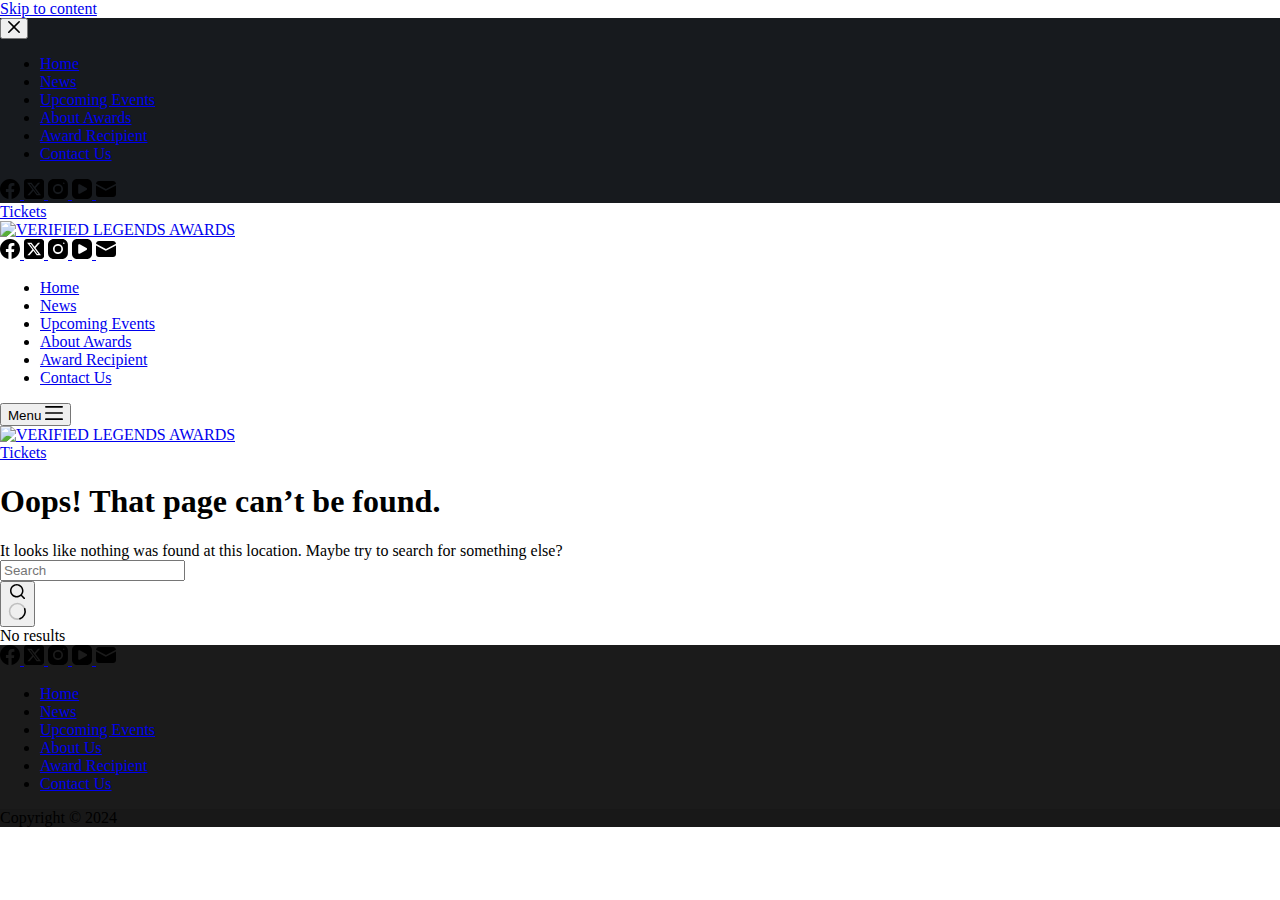
==== commit 64a434b9: "more files" ====
--- a/404/index.html
+++ b/404/index.html
@@ -36,7 +36,7 @@
 				};
 			}() );</script>
 		<noscript><link rel="stylesheet" href="./wp-content/themes/blocksy/static/bundle/no-scripts.min.css" type="text/css"></noscript>
-<style id="ct-main-styles-inline-css">[data-header*="type-1"] .ct-header [data-row*="bottom"] {--height:60px;background-color:#ffffff;background-image:none;--theme-border-top:none;--theme-border-bottom:none;--theme-box-shadow:0px 25px 40px rgba(0,0,0,0.03);} [data-header*="type-1"] .ct-header [data-row*="bottom"] > div {--theme-border-top:1px solid #f2f1f1;--theme-border-bottom:none;} [data-header*="type-1"] .ct-header [data-id="button"] .ct-button-ghost {--theme-button-text-initial-color:var(--theme-button-background-initial-color);--theme-button-text-hover-color:#ffffff;} [data-header*="type-1"] .ct-header [data-id="logo"] .site-logo-container {--logo-max-height:76px;} [data-header*="type-1"] .ct-header [data-id="logo"] .site-title {--theme-font-size:25px;--theme-link-initial-color:var(--theme-palette-color-4);} [data-header*="type-1"] .ct-header [data-id="menu"] {--menu-items-spacing:50px;--menu-indicator-hover-color:var(--theme-palette-color-1);--menu-indicator-active-color:var(--theme-palette-color-1);} [data-header*="type-1"] .ct-header [data-id="menu"] > ul > li > a {--theme-font-weight:700;--theme-text-transform:uppercase;--theme-font-size:12px;--theme-line-height:1.3;--theme-link-initial-color:var(--theme-text-color);} [data-header*="type-1"] .ct-header [data-id="menu"][data-menu*="type-3"] > ul > li > a {--theme-link-hover-color:#ffffff;} [data-header*="type-1"] .ct-header [data-id="menu"] .sub-menu .ct-menu-link {--theme-link-initial-color:#ffffff;--theme-font-weight:500;--theme-font-size:12px;} [data-header*="type-1"] .ct-header [data-id="menu"] .sub-menu {--dropdown-top-offset:15px;--dropdown-divider:1px dashed rgba(255,255,255,0.17);--theme-box-shadow:0px 10px 20px rgba(41, 51, 61, 0.1);--theme-border-radius:2px;} [data-header*="type-1"] .ct-header [data-row*="middle"] {--height:80px;background-color:#ffffff;background-image:none;--theme-border-top:none;--theme-border-bottom:none;--theme-box-shadow:none;} [data-header*="type-1"] .ct-header [data-row*="middle"] > div {--theme-border-top:none;--theme-border-bottom:none;} [data-header*="type-1"] [data-id="mobile-menu"] {--theme-font-weight:700;--theme-font-size:20px;--theme-link-initial-color:#ffffff;--mobile-menu-divider:none;} [data-header*="type-1"] #offcanvas {--theme-box-shadow:0px 0px 70px rgba(0, 0, 0, 0.35);--side-panel-width:500px;} [data-header*="type-1"] #offcanvas .ct-panel-inner {background-color:rgba(18, 21, 25, 0.98);} [data-header*="type-1"] [data-id="socials"].ct-header-socials {--items-spacing:30px;} [data-header*="type-1"] [data-id="socials"].ct-header-socials .ct-label {--theme-font-weight:600;--theme-text-transform:uppercase;--theme-font-size:12px;} [data-header*="type-1"] [data-id="socials"].ct-header-socials [data-color="custom"] {--theme-icon-color:var(--theme-text-color);--background-color:rgba(218, 222, 228, 0.3);--background-hover-color:var(--theme-palette-color-1);} [data-header*="type-1"] [data-id="trigger"] {--theme-icon-size:18px;--toggle-button-radius:3px;} [data-header*="type-1"] [data-id="trigger"]:not([data-design="simple"]) {--toggle-button-padding:10px;} [data-header*="type-1"] [data-id="trigger"] .ct-label {--theme-font-weight:600;--theme-text-transform:uppercase;--theme-font-size:12px;} [data-header*="type-1"] {--header-height:140px;} [data-header*="type-1"] .ct-header {background-image:none;} [data-footer*="type-1"] .ct-footer [data-row*="bottom"] > div {--container-spacing:25px;--theme-border:none;--theme-border-top:none;--theme-border-bottom:none;--grid-template-columns:repeat(3, 1fr);} [data-footer*="type-1"] .ct-footer [data-row*="bottom"] .widget-title {--theme-font-size:16px;} [data-footer*="type-1"] .ct-footer [data-row*="bottom"] {--theme-border-top:none;--theme-border-bottom:none;background-color:#181818;} [data-footer*="type-1"] [data-id="copyright"] {--theme-font-weight:400;--theme-font-size:15px;--theme-line-height:1.3;--theme-text-color:#3f3f3f;} [data-footer*="type-1"] .ct-footer [data-id="menu"] {--menu-items-spacing:25px;} [data-footer*="type-1"] .ct-footer [data-column="menu"] {--horizontal-alignment:flex-end;} [data-footer*="type-1"] .ct-footer [data-id="menu"] ul {--theme-font-weight:700;--theme-text-transform:uppercase;--theme-font-size:12px;--theme-line-height:1.3;} [data-footer*="type-1"] .ct-footer [data-id="menu"] > ul > li > a {--theme-link-initial-color:var(--theme-text-color);--theme-link-hover-color:var(--theme-palette-color-1);} [data-footer*="type-1"] .ct-footer [data-row*="middle"] > div {--container-spacing:70px;--vertical-alignment:flex-start;--theme-border:none;--theme-border-top:none;--theme-border-bottom:none;--grid-template-columns:repeat(2, 1fr);} [data-footer*="type-1"] .ct-footer [data-row*="middle"] .widget-title {--theme-font-size:16px;--theme-heading-color:var(--theme-palette-color-5);} [data-footer*="type-1"] .ct-footer [data-row*="middle"] .ct-widget {--theme-text-color:rgba(255,255,255,0.6);--theme-link-initial-color:var(--theme-palette-color-5);} [data-footer*="type-1"] .ct-footer [data-row*="middle"] {--theme-border-top:none;--theme-border-bottom:none;background-color:transparent;} [data-footer*="type-1"] [data-id="socials"].ct-footer-socials {--items-spacing:20px;} [data-footer*="type-1"] [data-id="socials"].ct-footer-socials .ct-label {--theme-font-weight:600;--theme-text-transform:uppercase;--theme-font-size:12px;--visibility:none;} [data-footer*="type-1"] [data-id="socials"].ct-footer-socials [data-color="custom"] {--background-color:rgba(218, 222, 228, 0.3);--background-hover-color:var(--theme-palette-color-1);} [data-footer*="type-1"][data-footer*="reveal"] .ct-footer {--position:sticky;} [data-footer*="type-1"][data-footer*="reveal"] .site-main {--footer-box-shadow:0px 30px 50px rgba(0,0,0,0.3);} [data-footer*="type-1"] .ct-footer {background-color:#1b1b1b;} [data-footer*="type-1"] footer.ct-container {--footer-container-bottom-offset:50px;--footer-container-padding:0px 35px;}:root {--theme-font-family:'Open Sans', Sans-Serif;--theme-font-weight:400;--theme-text-transform:none;--theme-text-decoration:none;--theme-font-size:17px;--theme-line-height:1.65;--theme-letter-spacing:0em;--theme-button-font-weight:500;--theme-button-font-size:15px;--has-classic-forms:var(--true);--has-modern-forms:var(--false);--theme-form-field-border-initial-color:var(--theme-border-color);--theme-form-field-border-focus-color:var(--theme-palette-color-1);--theme-form-field-border-width:2px;--theme-form-selection-field-initial-color:var(--theme-border-color);--theme-form-selection-field-active-color:var(--theme-palette-color-1);--e-global-color-blocksy_palette_1:var(--theme-palette-color-1);--e-global-color-blocksy_palette_2:var(--theme-palette-color-2);--e-global-color-blocksy_palette_3:var(--theme-palette-color-3);--e-global-color-blocksy_palette_4:var(--theme-palette-color-4);--e-global-color-blocksy_palette_5:var(--theme-palette-color-5);--e-global-color-blocksy_palette_6:var(--theme-palette-color-6);--e-global-color-blocksy_palette_7:var(--theme-palette-color-7);--e-global-color-blocksy_palette_8:var(--theme-palette-color-8);--theme-palette-color-1:#ffcd05;--theme-palette-color-2:#fcb424;--theme-palette-color-3:#504e4a;--theme-palette-color-4:#0a0500;--theme-palette-color-5:#edeff2;--theme-palette-color-6:#f9fafb;--theme-palette-color-7:#FDFDFD;--theme-palette-color-8:#ffffff;--theme-text-color:var(--theme-palette-color-3);--theme-link-initial-color:var(--theme-palette-color-1);--theme-link-hover-color:var(--theme-palette-color-2);--theme-selection-text-color:#ffffff;--theme-selection-background-color:var(--theme-palette-color-1);--theme-border-color:var(--theme-palette-color-5);--theme-headings-color:var(--theme-palette-color-4);--theme-content-spacing:1.5em;--theme-button-min-height:40px;--theme-button-shadow:none;--theme-button-transform:none;--theme-button-text-initial-color:#ffffff;--theme-button-text-hover-color:#ffffff;--theme-button-background-initial-color:#0a0500;--theme-button-background-hover-color:var(--theme-palette-color-2);--theme-button-border:none;--theme-button-border-radius:3px;--theme-button-padding:5px 20px;--theme-normal-container-max-width:1290px;--theme-content-vertical-spacing:60px;--theme-container-edge-spacing:90vw;--theme-narrow-container-max-width:750px;--theme-wide-offset:130px;}h1 {--theme-font-weight:700;--theme-font-size:40px;--theme-line-height:1.5;}h2 {--theme-font-weight:700;--theme-font-size:35px;--theme-line-height:1.5;}h3 {--theme-font-weight:700;--theme-font-size:30px;--theme-line-height:1.5;}h4 {--theme-font-weight:700;--theme-font-size:25px;--theme-line-height:1.5;}h5 {--theme-font-weight:700;--theme-font-size:20px;--theme-line-height:1.5;}h6 {--theme-font-weight:700;--theme-font-size:16px;--theme-line-height:1.5;}.wp-block-pullquote {--theme-font-family:Georgia;--theme-font-weight:600;--theme-font-size:25px;}code, kbd, samp, pre {--theme-font-family:monospace;--theme-font-weight:400;--theme-font-size:16px;}figcaption {--theme-font-size:14px;}.ct-sidebar .widget-title {--theme-font-size:20px;}.ct-breadcrumbs {--theme-font-weight:600;--theme-text-transform:uppercase;--theme-font-size:12px;}body {background-color:var(--theme-palette-color-8);background-image:none;} [data-prefix="single_blog_post"] .entry-header .page-title {--theme-font-size:30px;} [data-prefix="single_blog_post"] .entry-header .entry-meta {--theme-font-weight:600;--theme-text-transform:uppercase;--theme-font-size:12px;--theme-line-height:1.3;} [data-prefix="categories"] .entry-header .page-title {--theme-font-size:30px;} [data-prefix="categories"] .entry-header .entry-meta {--theme-font-weight:600;--theme-text-transform:uppercase;--theme-font-size:12px;--theme-line-height:1.3;} [data-prefix="search"] .entry-header .page-title {--theme-font-size:30px;} [data-prefix="search"] .entry-header .entry-meta {--theme-font-weight:600;--theme-text-transform:uppercase;--theme-font-size:12px;--theme-line-height:1.3;} [data-prefix="author"] .entry-header .page-title {--theme-font-size:30px;} [data-prefix="author"] .entry-header .entry-meta {--theme-font-weight:600;--theme-text-transform:uppercase;--theme-font-size:12px;--theme-line-height:1.3;} [data-prefix="author"] .hero-section[data-type="type-2"] {background-color:var(--theme-palette-color-6);background-image:none;--container-padding:50px 0px;} [data-prefix="single_page"] .entry-header .page-title {--theme-font-size:32px;--theme-line-height:1.3;--theme-heading-color:var(--theme-palette-color-4);} [data-prefix="single_page"] .entry-header .entry-meta {--theme-font-weight:600;--theme-text-transform:uppercase;--theme-font-size:12px;--theme-line-height:1.3;} [data-prefix="single_page"] .hero-section[data-type="type-2"] {--min-height:0px;background-color:rgba(255, 255, 255, 0);background-image:none;--container-padding:50px 0px;} [data-prefix="single_page"] .hero-section[data-type="type-2"] > figure .ct-media-container:after {background-color:rgba(252, 252, 252, 0);} [data-prefix="blog"] .entries {--grid-template-columns:repeat(3, minmax(0, 1fr));} [data-prefix="blog"] .entry-card .entry-title {--theme-font-size:20px;--theme-line-height:1.3;} [data-prefix="blog"] .entry-card .entry-meta {--theme-font-weight:600;--theme-text-transform:uppercase;--theme-font-size:12px;} [data-prefix="blog"] .entry-card {background-color:var(--theme-palette-color-8);--theme-box-shadow:0px 12px 18px -6px rgba(34, 56, 101, 0.04);} [data-prefix="categories"] .entries {--grid-template-columns:repeat(3, minmax(0, 1fr));} [data-prefix="categories"] .entry-card .entry-title {--theme-font-size:20px;--theme-line-height:1.3;} [data-prefix="categories"] .entry-card .entry-meta {--theme-font-weight:600;--theme-text-transform:uppercase;--theme-font-size:12px;} [data-prefix="categories"] .entry-card {background-color:var(--theme-palette-color-8);--theme-box-shadow:0px 12px 18px -6px rgba(34, 56, 101, 0.04);} [data-prefix="author"] .entries {--grid-template-columns:repeat(3, minmax(0, 1fr));} [data-prefix="author"] .entry-card .entry-title {--theme-font-size:20px;--theme-line-height:1.3;} [data-prefix="author"] .entry-card .entry-meta {--theme-font-weight:600;--theme-text-transform:uppercase;--theme-font-size:12px;} [data-prefix="author"] .entry-card {background-color:var(--theme-palette-color-8);--theme-box-shadow:0px 12px 18px -6px rgba(34, 56, 101, 0.04);} [data-prefix="search"] .entries {--grid-template-columns:repeat(3, minmax(0, 1fr));} [data-prefix="search"] .entry-card .entry-title {--theme-font-size:20px;--theme-line-height:1.3;} [data-prefix="search"] .entry-card .entry-meta {--theme-font-weight:600;--theme-text-transform:uppercase;--theme-font-size:12px;} [data-prefix="search"] .entry-card {background-color:var(--theme-palette-color-8);--theme-box-shadow:0px 12px 18px -6px rgba(34, 56, 101, 0.04);}form textarea {--theme-form-field-height:170px;}.ct-sidebar {--theme-link-initial-color:var(--theme-text-color);} [data-prefix="single_blog_post"] [class*="ct-container"] > article[class*="post"] {--has-boxed:var(--false);--has-wide:var(--true);} [data-prefix="single_page"] [class*="ct-container"] > article[class*="post"] {--has-boxed:var(--false);--has-wide:var(--true);}.cookie-notification {--backgroundColor:var(--theme-palette-color-8);--maxWidth:400px;}.cookie-notification .ct-cookies-decline-button {--theme-button-text-initial-color:var(--theme-palette-color-3);--theme-button-text-hover-color:var(--theme-palette-color-3);--theme-button-background-initial-color:rgba(224, 229, 235, 0.6);--theme-button-background-hover-color:rgba(224, 229, 235, 1);}.ct-trending-block .ct-module-title {--theme-font-size:15px;--theme-heading-color:var(--theme-palette-color-8);}.ct-trending-block .ct-post-title {--theme-font-weight:500;--theme-font-size:15px;}.ct-trending-block a {--theme-text-color:var(--theme-palette-color-8);}.ct-trending-block {background-color:#1b1b1b;}@media (max-width: 999.98px) {[data-header*="type-1"] #offcanvas {--side-panel-width:65vw;} [data-header*="type-1"] [data-id="socials"].ct-header-socials [data-color="custom"] {--theme-icon-color:var(--theme-palette-color-5);} [data-header*="type-1"] {--header-height:80px;} [data-footer*="type-1"] .ct-footer [data-row*="bottom"] > div {--grid-template-columns:initial;} [data-footer*="type-1"] .ct-footer [data-column="menu"] {--horizontal-alignment:center;} [data-footer*="type-1"] .ct-footer [data-row*="middle"] > div {--container-spacing:50px;--vertical-alignment:center;--grid-template-columns:initial;} [data-footer*="type-1"][data-footer*="reveal"] .ct-footer {--position:static;} [data-footer*="type-1"] footer.ct-container {--footer-container-padding:0vw 4vw;} [data-prefix="single_page"] .entry-header .page-title {--theme-font-size:30px;} [data-prefix="blog"] .entries {--grid-template-columns:repeat(2, minmax(0, 1fr));} [data-prefix="categories"] .entries {--grid-template-columns:repeat(2, minmax(0, 1fr));} [data-prefix="author"] .entries {--grid-template-columns:repeat(2, minmax(0, 1fr));} [data-prefix="search"] .entries {--grid-template-columns:repeat(2, minmax(0, 1fr));}}@media (max-width: 689.98px) {[data-header*="type-1"] .ct-header [data-row*="middle"] {--height:70px;} [data-header*="type-1"] #offcanvas {--side-panel-width:90vw;} [data-header*="type-1"] {--header-height:70px;} [data-footer*="type-1"] .ct-footer [data-row*="bottom"] > div {--container-spacing:15px;--grid-template-columns:initial;} [data-footer*="type-1"] .ct-footer [data-id="menu"] {--menu-items-spacing:20px;} [data-footer*="type-1"] .ct-footer [data-column="menu"] {--horizontal-alignment:flex-start;} [data-footer*="type-1"] .ct-footer [data-row*="middle"] > div {--container-spacing:40px;--grid-template-columns:initial;} [data-footer*="type-1"] footer.ct-container {--footer-container-padding:0vw 5vw;} [data-prefix="single_page"] .entry-header .page-title {--theme-font-size:25px;} [data-prefix="blog"] .entries {--grid-template-columns:repeat(1, minmax(0, 1fr));} [data-prefix="blog"] .entry-card .entry-title {--theme-font-size:18px;} [data-prefix="categories"] .entries {--grid-template-columns:repeat(1, minmax(0, 1fr));} [data-prefix="categories"] .entry-card .entry-title {--theme-font-size:18px;} [data-prefix="author"] .entries {--grid-template-columns:repeat(1, minmax(0, 1fr));} [data-prefix="author"] .entry-card .entry-title {--theme-font-size:18px;} [data-prefix="search"] .entries {--grid-template-columns:repeat(1, minmax(0, 1fr));} [data-prefix="search"] .entry-card .entry-title {--theme-font-size:18px;}:root {--theme-content-vertical-spacing:50px;--theme-container-edge-spacing:88vw;}}</style>
+<style id="ct-main-styles-inline-css">[data-header*="type-1"] .ct-header [data-row*="bottom"] {--height:60px;background-color:#ffffff;background-image:none;--theme-border-top:none;--theme-border-bottom:none;--theme-box-shadow:0px 25px 40px rgba(0,0,0,0.03);} [data-header*="type-1"] .ct-header [data-row*="bottom"] > div {--theme-border-top:1px solid #f2f1f1;--theme-border-bottom:none;} [data-header*="type-1"] .ct-header [data-id="button"] .ct-button-ghost {--theme-button-text-initial-color:var(--theme-button-background-initial-color);--theme-button-text-hover-color:#ffffff;} [data-header*="type-1"] .ct-header [data-id="logo"] .site-logo-container {--logo-max-height:76px;} [data-header*="type-1"] .ct-header [data-id="logo"] .site-title {--theme-font-size:25px;--theme-link-initial-color:var(--theme-palette-color-4);} [data-header*="type-1"] .ct-header [data-id="menu"] {--menu-items-spacing:50px;--menu-indicator-hover-color:var(--theme-palette-color-1);--menu-indicator-active-color:var(--theme-palette-color-1);} [data-header*="type-1"] .ct-header [data-id="menu"] > ul > li > a {--theme-font-weight:700;--theme-text-transform:uppercase;--theme-font-size:12px;--theme-line-height:1.3;--theme-link-initial-color:var(--theme-text-color);} [data-header*="type-1"] .ct-header [data-id="menu"][data-menu*="type-3"] > ul > li > a {--theme-link-hover-color:#ffffff;} [data-header*="type-1"] .ct-header [data-id="menu"] .sub-menu .ct-menu-link {--theme-link-initial-color:#ffffff;--theme-font-weight:500;--theme-font-size:12px;} [data-header*="type-1"] .ct-header [data-id="menu"] .sub-menu {--dropdown-top-offset:15px;--dropdown-divider:1px dashed rgba(255,255,255,0.17);--theme-box-shadow:0px 10px 20px rgba(41, 51, 61, 0.1);--theme-border-radius:2px;} [data-header*="type-1"] .ct-header [data-row*="middle"] {--height:80px;background-color:#ffffff;background-image:none;--theme-border-top:none;--theme-border-bottom:none;--theme-box-shadow:none;} [data-header*="type-1"] .ct-header [data-row*="middle"] > div {--theme-border-top:none;--theme-border-bottom:none;} [data-header*="type-1"] [data-id="mobile-menu"] {--theme-font-weight:700;--theme-font-size:20px;--theme-link-initial-color:#ffffff;--mobile-menu-divider:none;} [data-header*="type-1"] #offcanvas {--theme-box-shadow:0px 0px 70px rgba(0, 0, 0, 0.35);--side-panel-width:500px;} [data-header*="type-1"] #offcanvas .ct-panel-inner {background-color:rgba(18, 21, 25, 0.98);} [data-header*="type-1"] [data-id="socials"].ct-header-socials {--items-spacing:30px;} [data-header*="type-1"] [data-id="socials"].ct-header-socials .ct-label {--theme-font-weight:600;--theme-text-transform:uppercase;--theme-font-size:12px;} [data-header*="type-1"] [data-id="socials"].ct-header-socials [data-color="custom"] {--theme-icon-color:var(--theme-text-color);--background-color:rgba(218, 222, 228, 0.3);--background-hover-color:var(--theme-palette-color-1);} [data-header*="type-1"] [data-id="trigger"] {--theme-icon-size:18px;--toggle-button-radius:3px;} [data-header*="type-1"] [data-id="trigger"]:not([data-design="simple"]) {--toggle-button-padding:10px;} [data-header*="type-1"] [data-id="trigger"] .ct-label {--theme-font-weight:600;--theme-text-transform:uppercase;--theme-font-size:12px;} [data-header*="type-1"] {--header-height:140px;} [data-header*="type-1"] .ct-header {background-image:none;} [data-footer*="type-1"] .ct-footer [data-row*="bottom"] > div {--container-spacing:25px;--theme-border:none;--theme-border-top:none;--theme-border-bottom:none;--grid-template-columns:repeat(3, 1fr);} [data-footer*="type-1"] .ct-footer [data-row*="bottom"] .widget-title {--theme-font-size:16px;} [data-footer*="type-1"] .ct-footer [data-row*="bottom"] {--theme-border-top:none;--theme-border-bottom:none;background-color:#181818;} [data-footer*="type-1"] [data-id="copyright"] {--theme-font-weight:400;--theme-font-size:15px;--theme-line-height:1.3;--theme-text-color:#3f3f3f;} [data-footer*="type-1"] .ct-footer [data-id="menu"] {--menu-items-spacing:25px;} [data-footer*="type-1"] .ct-footer [data-column="menu"] {--horizontal-alignment:flex-end;} [data-footer*="type-1"] .ct-footer [data-id="menu"] ul {--theme-font-weight:700;--theme-text-transform:uppercase;--theme-font-size:12px;--theme-line-height:1.3;} [data-footer*="type-1"] .ct-footer [data-id="menu"] > ul > li > a {--theme-link-initial-color:var(--theme-text-color);--theme-link-hover-color:var(--theme-palette-color-1);} [data-footer*="type-1"] .ct-footer [data-row*="middle"] > div {--container-spacing:70px;--vertical-alignment:flex-start;--theme-border:none;--theme-border-top:none;--theme-border-bottom:none;--grid-template-columns:repeat(2, 1fr);} [data-footer*="type-1"] .ct-footer [data-row*="middle"] .widget-title {--theme-font-size:16px;--theme-heading-color:var(--theme-palette-color-5);} [data-footer*="type-1"] .ct-footer [data-row*="middle"] .ct-widget {--theme-text-color:rgba(255,255,255,0.6);--theme-link-initial-color:var(--theme-palette-color-5);} [data-footer*="type-1"] .ct-footer [data-row*="middle"] {--theme-border-top:none;--theme-border-bottom:none;background-color:transparent;} [data-footer*="type-1"] [data-id="socials"].ct-footer-socials {--items-spacing:20px;} [data-footer*="type-1"] [data-id="socials"].ct-footer-socials .ct-label {--theme-font-weight:600;--theme-text-transform:uppercase;--theme-font-size:12px;--visibility:none;} [data-footer*="type-1"] [data-id="socials"].ct-footer-socials [data-color="custom"] {--background-color:rgba(218, 222, 228, 0.3);--background-hover-color:var(--theme-palette-color-1);} [data-footer*="type-1"][data-footer*="reveal"] .ct-footer {--position:sticky;} [data-footer*="type-1"][data-footer*="reveal"] .site-main {--footer-box-shadow:0px 30px 50px rgba(0,0,0,0.3);} [data-footer*="type-1"] .ct-footer {background-color:#1b1b1b;} [data-footer*="type-1"] footer.ct-container {--footer-container-bottom-offset:50px;--footer-container-padding:0px 35px;}:root {--theme-font-family:'Open Sans', Sans-Serif;--theme-font-weight:400;--theme-text-transform:none;--theme-text-decoration:none;--theme-font-size:17px;--theme-line-height:1.65;--theme-letter-spacing:0em;--theme-button-font-weight:500;--theme-button-font-size:15px;--has-classic-forms:var(--false);--has-modern-forms:var(--true);--theme-form-field-border-initial-color:var(--theme-border-color);--theme-form-field-border-focus-color:var(--theme-palette-color-1);--theme-form-field-border-width:0 0 2px 0;--form-selection-control-border-width:2px;--theme-form-selection-field-initial-color:var(--theme-border-color);--theme-form-selection-field-active-color:var(--theme-palette-color-1);--e-global-color-blocksy_palette_1:var(--theme-palette-color-1);--e-global-color-blocksy_palette_2:var(--theme-palette-color-2);--e-global-color-blocksy_palette_3:var(--theme-palette-color-3);--e-global-color-blocksy_palette_4:var(--theme-palette-color-4);--e-global-color-blocksy_palette_5:var(--theme-palette-color-5);--e-global-color-blocksy_palette_6:var(--theme-palette-color-6);--e-global-color-blocksy_palette_7:var(--theme-palette-color-7);--e-global-color-blocksy_palette_8:var(--theme-palette-color-8);--theme-palette-color-1:#ffcd05;--theme-palette-color-2:#fcb424;--theme-palette-color-3:#504e4a;--theme-palette-color-4:#0a0500;--theme-palette-color-5:#edeff2;--theme-palette-color-6:#f9fafb;--theme-palette-color-7:#FDFDFD;--theme-palette-color-8:#ffffff;--theme-text-color:var(--theme-palette-color-3);--theme-link-initial-color:var(--theme-palette-color-1);--theme-link-hover-color:var(--theme-palette-color-2);--theme-selection-text-color:#ffffff;--theme-selection-background-color:var(--theme-palette-color-1);--theme-border-color:var(--theme-palette-color-5);--theme-headings-color:var(--theme-palette-color-4);--theme-content-spacing:1.5em;--theme-button-min-height:40px;--theme-button-shadow:none;--theme-button-transform:none;--theme-button-text-initial-color:#ffffff;--theme-button-text-hover-color:#ffffff;--theme-button-background-initial-color:#0a0500;--theme-button-background-hover-color:var(--theme-palette-color-2);--theme-button-border:none;--theme-button-border-radius:3px;--theme-button-padding:5px 20px;--theme-normal-container-max-width:1290px;--theme-content-vertical-spacing:60px;--theme-container-edge-spacing:90vw;--theme-narrow-container-max-width:750px;--theme-wide-offset:130px;}h1 {--theme-font-weight:700;--theme-font-size:40px;--theme-line-height:1.5;}h2 {--theme-font-weight:700;--theme-font-size:35px;--theme-line-height:1.5;}h3 {--theme-font-weight:700;--theme-font-size:30px;--theme-line-height:1.5;}h4 {--theme-font-weight:700;--theme-font-size:25px;--theme-line-height:1.5;}h5 {--theme-font-weight:700;--theme-font-size:20px;--theme-line-height:1.5;}h6 {--theme-font-weight:700;--theme-font-size:16px;--theme-line-height:1.5;}.wp-block-pullquote {--theme-font-family:Georgia;--theme-font-weight:600;--theme-font-size:25px;}code, kbd, samp, pre {--theme-font-family:monospace;--theme-font-weight:400;--theme-font-size:16px;}figcaption {--theme-font-size:14px;}.ct-sidebar .widget-title {--theme-font-size:20px;}.ct-breadcrumbs {--theme-font-weight:600;--theme-text-transform:uppercase;--theme-font-size:12px;}body {background-color:var(--theme-palette-color-8);background-image:none;} [data-prefix="single_blog_post"] .entry-header .page-title {--theme-font-size:30px;} [data-prefix="single_blog_post"] .entry-header .entry-meta {--theme-font-weight:600;--theme-text-transform:uppercase;--theme-font-size:12px;--theme-line-height:1.3;} [data-prefix="categories"] .entry-header .page-title {--theme-font-size:30px;} [data-prefix="categories"] .entry-header .entry-meta {--theme-font-weight:600;--theme-text-transform:uppercase;--theme-font-size:12px;--theme-line-height:1.3;} [data-prefix="search"] .entry-header .page-title {--theme-font-size:30px;} [data-prefix="search"] .entry-header .entry-meta {--theme-font-weight:600;--theme-text-transform:uppercase;--theme-font-size:12px;--theme-line-height:1.3;} [data-prefix="author"] .entry-header .page-title {--theme-font-size:30px;} [data-prefix="author"] .entry-header .entry-meta {--theme-font-weight:600;--theme-text-transform:uppercase;--theme-font-size:12px;--theme-line-height:1.3;} [data-prefix="author"] .hero-section[data-type="type-2"] {background-color:var(--theme-palette-color-6);background-image:none;--container-padding:50px 0px;} [data-prefix="single_page"] .entry-header .page-title {--theme-font-size:32px;--theme-line-height:1.3;--theme-heading-color:var(--theme-palette-color-4);} [data-prefix="single_page"] .entry-header .entry-meta {--theme-font-weight:600;--theme-text-transform:uppercase;--theme-font-size:12px;--theme-line-height:1.3;} [data-prefix="single_page"] .hero-section[data-type="type-2"] {--min-height:0px;background-color:rgba(255, 255, 255, 0);background-image:none;--container-padding:50px 0px;} [data-prefix="single_page"] .hero-section[data-type="type-2"] > figure .ct-media-container:after {background-color:rgba(252, 252, 252, 0);} [data-prefix="blog"] .entries {--grid-template-columns:repeat(3, minmax(0, 1fr));} [data-prefix="blog"] .entry-card .entry-title {--theme-font-size:20px;--theme-line-height:1.3;} [data-prefix="blog"] .entry-card .entry-meta {--theme-font-weight:600;--theme-text-transform:uppercase;--theme-font-size:12px;} [data-prefix="blog"] .entry-card {background-color:var(--theme-palette-color-8);--theme-box-shadow:0px 12px 18px -6px rgba(34, 56, 101, 0.04);} [data-prefix="categories"] .entries {--grid-template-columns:repeat(3, minmax(0, 1fr));} [data-prefix="categories"] .entry-card .entry-title {--theme-font-size:20px;--theme-line-height:1.3;} [data-prefix="categories"] .entry-card .entry-meta {--theme-font-weight:600;--theme-text-transform:uppercase;--theme-font-size:12px;} [data-prefix="categories"] .entry-card {background-color:var(--theme-palette-color-8);--theme-box-shadow:0px 12px 18px -6px rgba(34, 56, 101, 0.04);} [data-prefix="author"] .entries {--grid-template-columns:repeat(3, minmax(0, 1fr));} [data-prefix="author"] .entry-card .entry-title {--theme-font-size:20px;--theme-line-height:1.3;} [data-prefix="author"] .entry-card .entry-meta {--theme-font-weight:600;--theme-text-transform:uppercase;--theme-font-size:12px;} [data-prefix="author"] .entry-card {background-color:var(--theme-palette-color-8);--theme-box-shadow:0px 12px 18px -6px rgba(34, 56, 101, 0.04);} [data-prefix="search"] .entries {--grid-template-columns:repeat(3, minmax(0, 1fr));} [data-prefix="search"] .entry-card .entry-title {--theme-font-size:20px;--theme-line-height:1.3;} [data-prefix="search"] .entry-card .entry-meta {--theme-font-weight:600;--theme-text-transform:uppercase;--theme-font-size:12px;} [data-prefix="search"] .entry-card {background-color:var(--theme-palette-color-8);--theme-box-shadow:0px 12px 18px -6px rgba(34, 56, 101, 0.04);}form textarea {--theme-form-field-height:170px;}.ct-sidebar {--theme-link-initial-color:var(--theme-text-color);} [data-prefix="single_blog_post"] [class*="ct-container"] > article[class*="post"] {--has-boxed:var(--false);--has-wide:var(--true);} [data-prefix="single_page"] [class*="ct-container"] > article[class*="post"] {--has-boxed:var(--false);--has-wide:var(--true);}.cookie-notification {--backgroundColor:var(--theme-palette-color-8);--maxWidth:400px;}.cookie-notification .ct-cookies-decline-button {--theme-button-text-initial-color:var(--theme-palette-color-3);--theme-button-text-hover-color:var(--theme-palette-color-3);--theme-button-background-initial-color:rgba(224, 229, 235, 0.6);--theme-button-background-hover-color:rgba(224, 229, 235, 1);}.ct-trending-block .ct-module-title {--theme-font-size:15px;--theme-heading-color:var(--theme-palette-color-8);}.ct-trending-block .ct-post-title {--theme-font-weight:500;--theme-font-size:15px;}.ct-trending-block a {--theme-text-color:var(--theme-palette-color-8);}.ct-trending-block {background-color:#1b1b1b;}@media (max-width: 999.98px) {[data-header*="type-1"] #offcanvas {--side-panel-width:65vw;} [data-header*="type-1"] [data-id="socials"].ct-header-socials [data-color="custom"] {--theme-icon-color:var(--theme-palette-color-5);} [data-header*="type-1"] {--header-height:80px;} [data-footer*="type-1"] .ct-footer [data-row*="bottom"] > div {--grid-template-columns:initial;} [data-footer*="type-1"] .ct-footer [data-column="menu"] {--horizontal-alignment:center;} [data-footer*="type-1"] .ct-footer [data-row*="middle"] > div {--container-spacing:50px;--vertical-alignment:center;--grid-template-columns:initial;} [data-footer*="type-1"][data-footer*="reveal"] .ct-footer {--position:static;} [data-footer*="type-1"] footer.ct-container {--footer-container-padding:0vw 4vw;} [data-prefix="single_page"] .entry-header .page-title {--theme-font-size:30px;} [data-prefix="blog"] .entries {--grid-template-columns:repeat(2, minmax(0, 1fr));} [data-prefix="categories"] .entries {--grid-template-columns:repeat(2, minmax(0, 1fr));} [data-prefix="author"] .entries {--grid-template-columns:repeat(2, minmax(0, 1fr));} [data-prefix="search"] .entries {--grid-template-columns:repeat(2, minmax(0, 1fr));}}@media (max-width: 689.98px) {[data-header*="type-1"] .ct-header [data-row*="middle"] {--height:70px;} [data-header*="type-1"] #offcanvas {--side-panel-width:90vw;} [data-header*="type-1"] {--header-height:70px;} [data-footer*="type-1"] .ct-footer [data-row*="bottom"] > div {--container-spacing:15px;--grid-template-columns:initial;} [data-footer*="type-1"] .ct-footer [data-id="menu"] {--menu-items-spacing:20px;} [data-footer*="type-1"] .ct-footer [data-column="menu"] {--horizontal-alignment:flex-start;} [data-footer*="type-1"] .ct-footer [data-row*="middle"] > div {--container-spacing:40px;--grid-template-columns:initial;} [data-footer*="type-1"] footer.ct-container {--footer-container-padding:0vw 5vw;} [data-prefix="single_page"] .entry-header .page-title {--theme-font-size:25px;} [data-prefix="blog"] .entries {--grid-template-columns:repeat(1, minmax(0, 1fr));} [data-prefix="blog"] .entry-card .entry-title {--theme-font-size:18px;} [data-prefix="categories"] .entries {--grid-template-columns:repeat(1, minmax(0, 1fr));} [data-prefix="categories"] .entry-card .entry-title {--theme-font-size:18px;} [data-prefix="author"] .entries {--grid-template-columns:repeat(1, minmax(0, 1fr));} [data-prefix="author"] .entry-card .entry-title {--theme-font-size:18px;} [data-prefix="search"] .entries {--grid-template-columns:repeat(1, minmax(0, 1fr));} [data-prefix="search"] .entry-card .entry-title {--theme-font-size:18px;}:root {--theme-content-vertical-spacing:50px;--theme-container-edge-spacing:88vw;}}</style>
 <meta name="generator" content="Elementor 3.21.7; features: e_optimized_assets_loading, e_optimized_css_loading, e_font_icon_svg, additional_custom_breakpoints, e_lazyload; settings: css_print_method-external, google_font-enabled, font_display-auto">
 			<style>.e-con.e-parent:nth-of-type(n+4):not(.e-lazyloaded):not(.e-no-lazyload),
 				.e-con.e-parent:nth-of-type(n+4):not(.e-lazyloaded):not(.e-no-lazyload) * {
